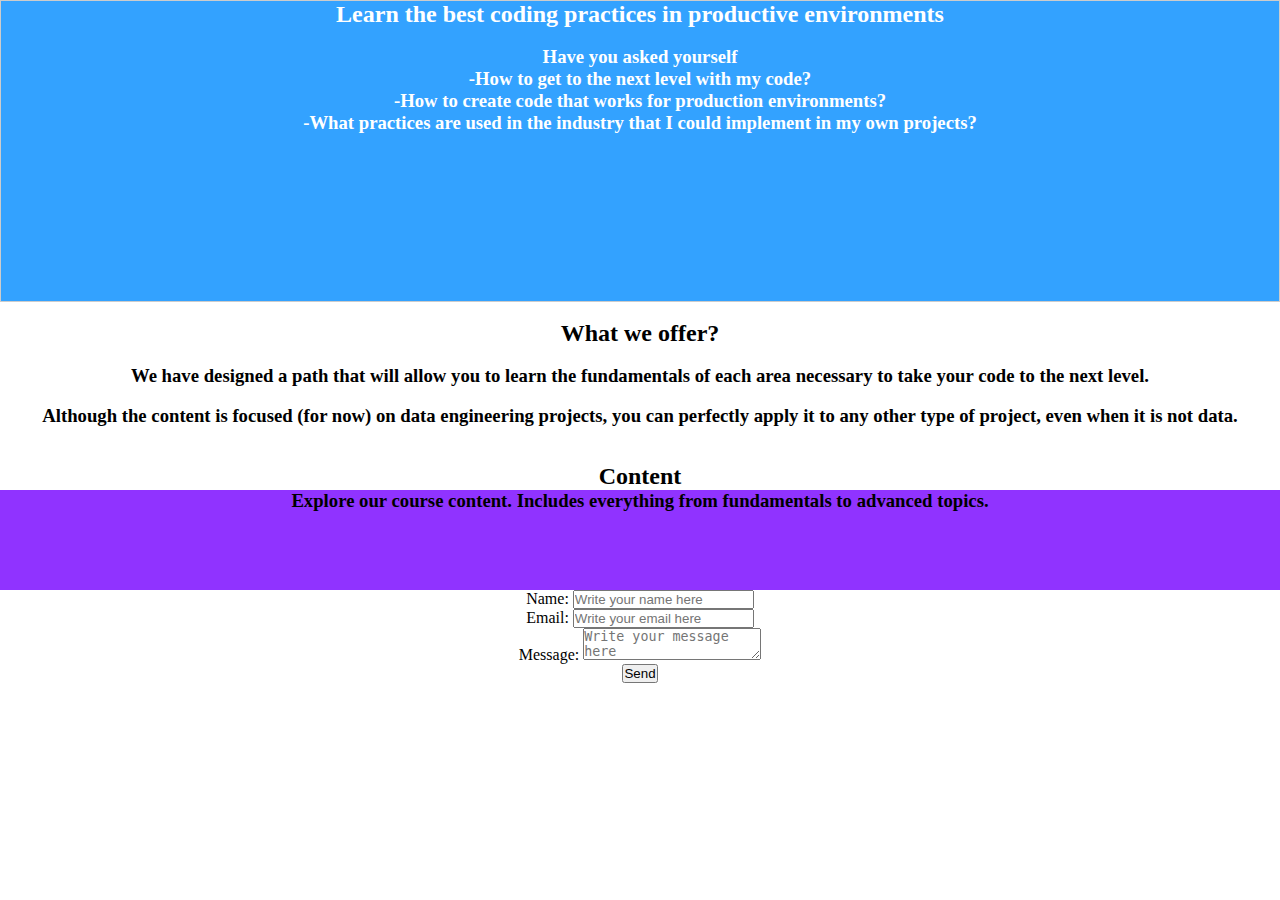
==== index.html @ 5c85cac3 "add file .css and update file .html" ====
<!DOCTYPE html>
<html lang="es">
<head>
    <meta charset="UTF-8">
    <title>IDE Website</title>
    <link rel="stylesheet" href="styles.css">
</head>
<body>
    <div class="fondo">
        <h2>Learn the best coding practices in productive environments</h2>
        <br />
        <h3>Have you asked yourself</h3>
        <h3>-How to get to the next level with my code?</h3>
        <h3>-How to create code that works for production environments?</h3>
        <h3>-What practices are used in the industry that I could implement in my own projects?</h3>
        
    </div>
    <br />
    <div class="text">
        <h2>What we offer?</h2>
        <br />
        <h3>We have designed a path that will allow you to learn the fundamentals of each area necessary to take your code to the next level.</h3>
        <br />
        <h3>Although the content is focused (for now) on data engineering projects, you can perfectly apply it to any other type of project, even when it is not data.</h3>
        <br /><br />
        <h2>Content</h2>
    </div>
    
    
    <div class="fondo2">
        <h3>Explore our course content. Includes everything from fundamentals to advanced topics.</h3>
    </div>
    <form action="" method="">
        <label for="Name"> Name:</label>
        <input type="text" id="Name" placeholder="Write your name here" name="Name">
        <br />
        <label for="email"> Email:</label>
        <input type="email" id="email" placeholder="Write your email here" name="Email">
        <br />
        <label for="message">Message:</label>
        <textarea name="message" id="message" placeholder="Write your message here"></textarea>
        <br />
        <input type="submit" value="Send">

    </form>
</body>
</html>
---- styles.css ----
* {
    padding: 0;
    margin: 0;
}
.fondo {
    background-repeat: repeat;
    height: 300px;
    background: #33A2FF;
    color: white;
}
.fondo {
    text-align: center;
    justify-content: center;
    align-items: center;
    height: 300px;
    border: 1px solid #ccc;
}
.text {
    text-align: center;
}
.fondo2 {
    background-repeat: repeat;
    height: 100px;
    background: #9033FF;
    text-align: center;
}
form {
    color: black;
    text-align: center;
}
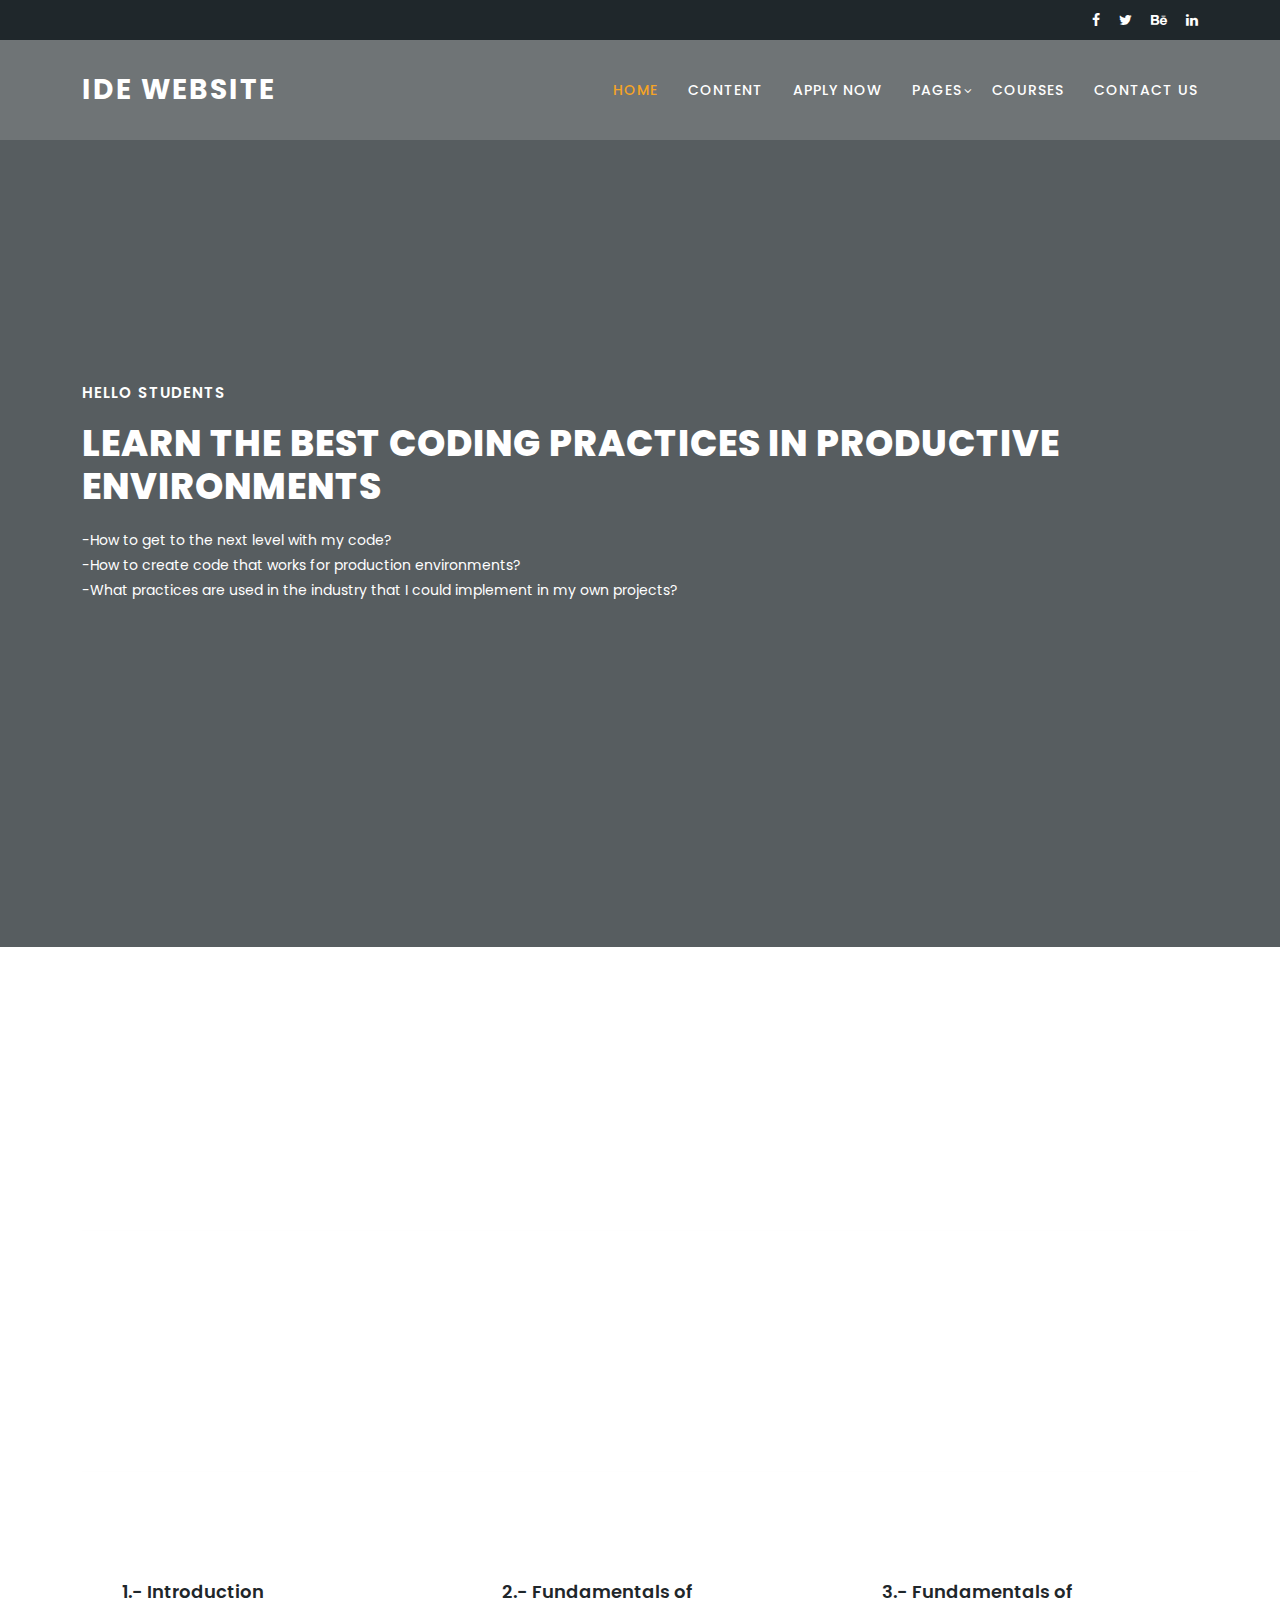
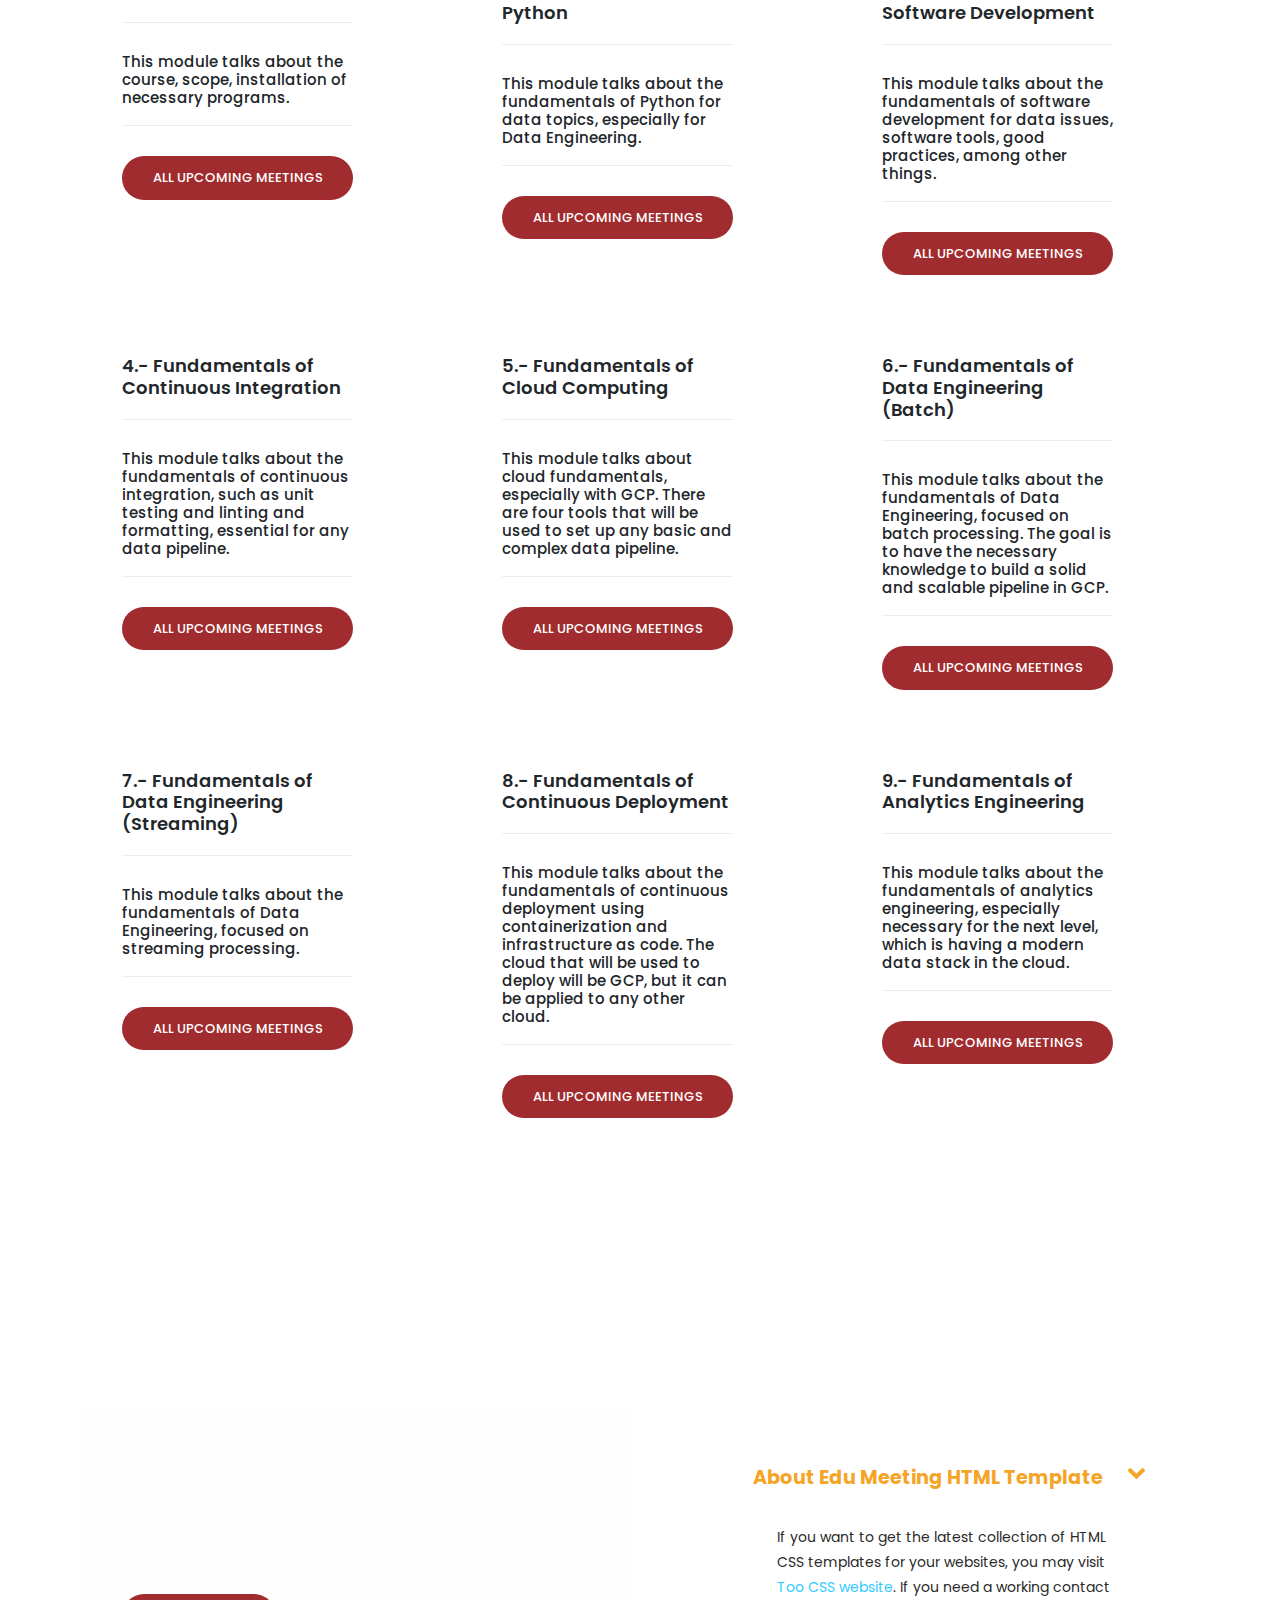
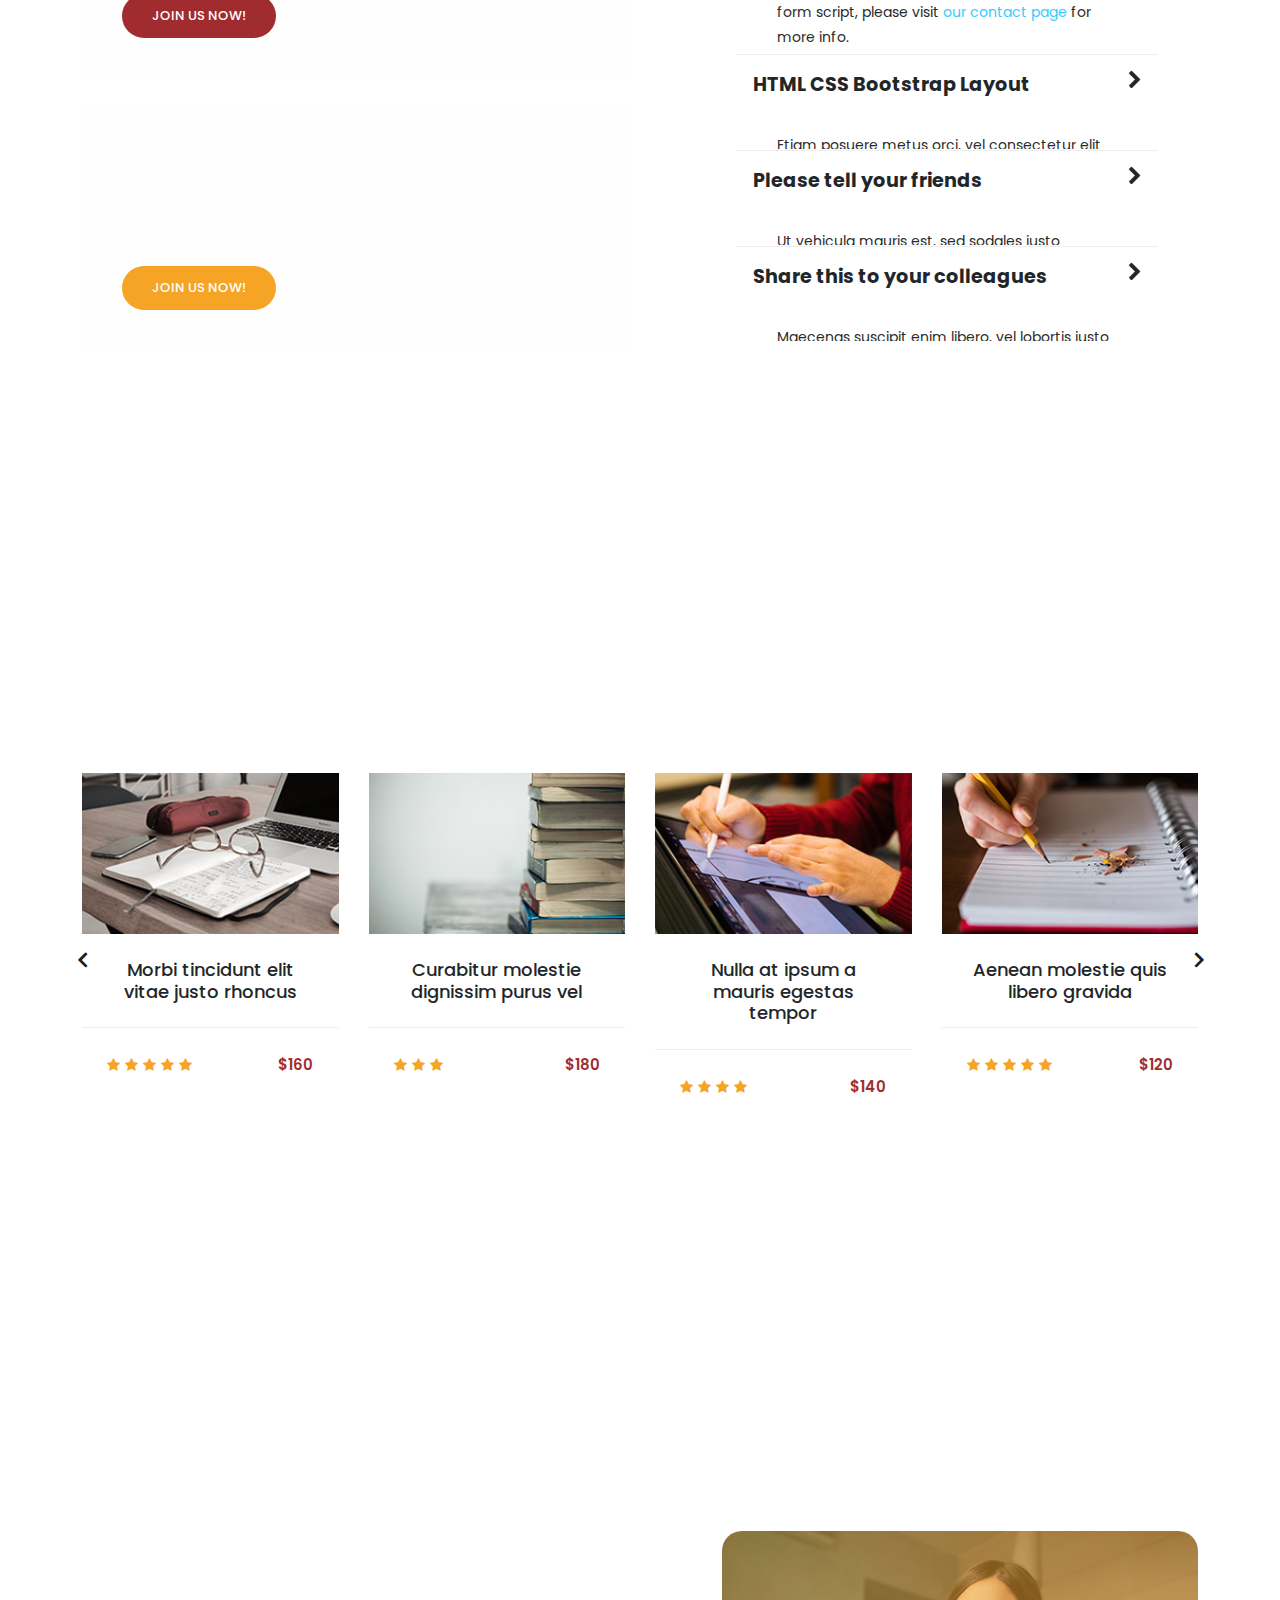
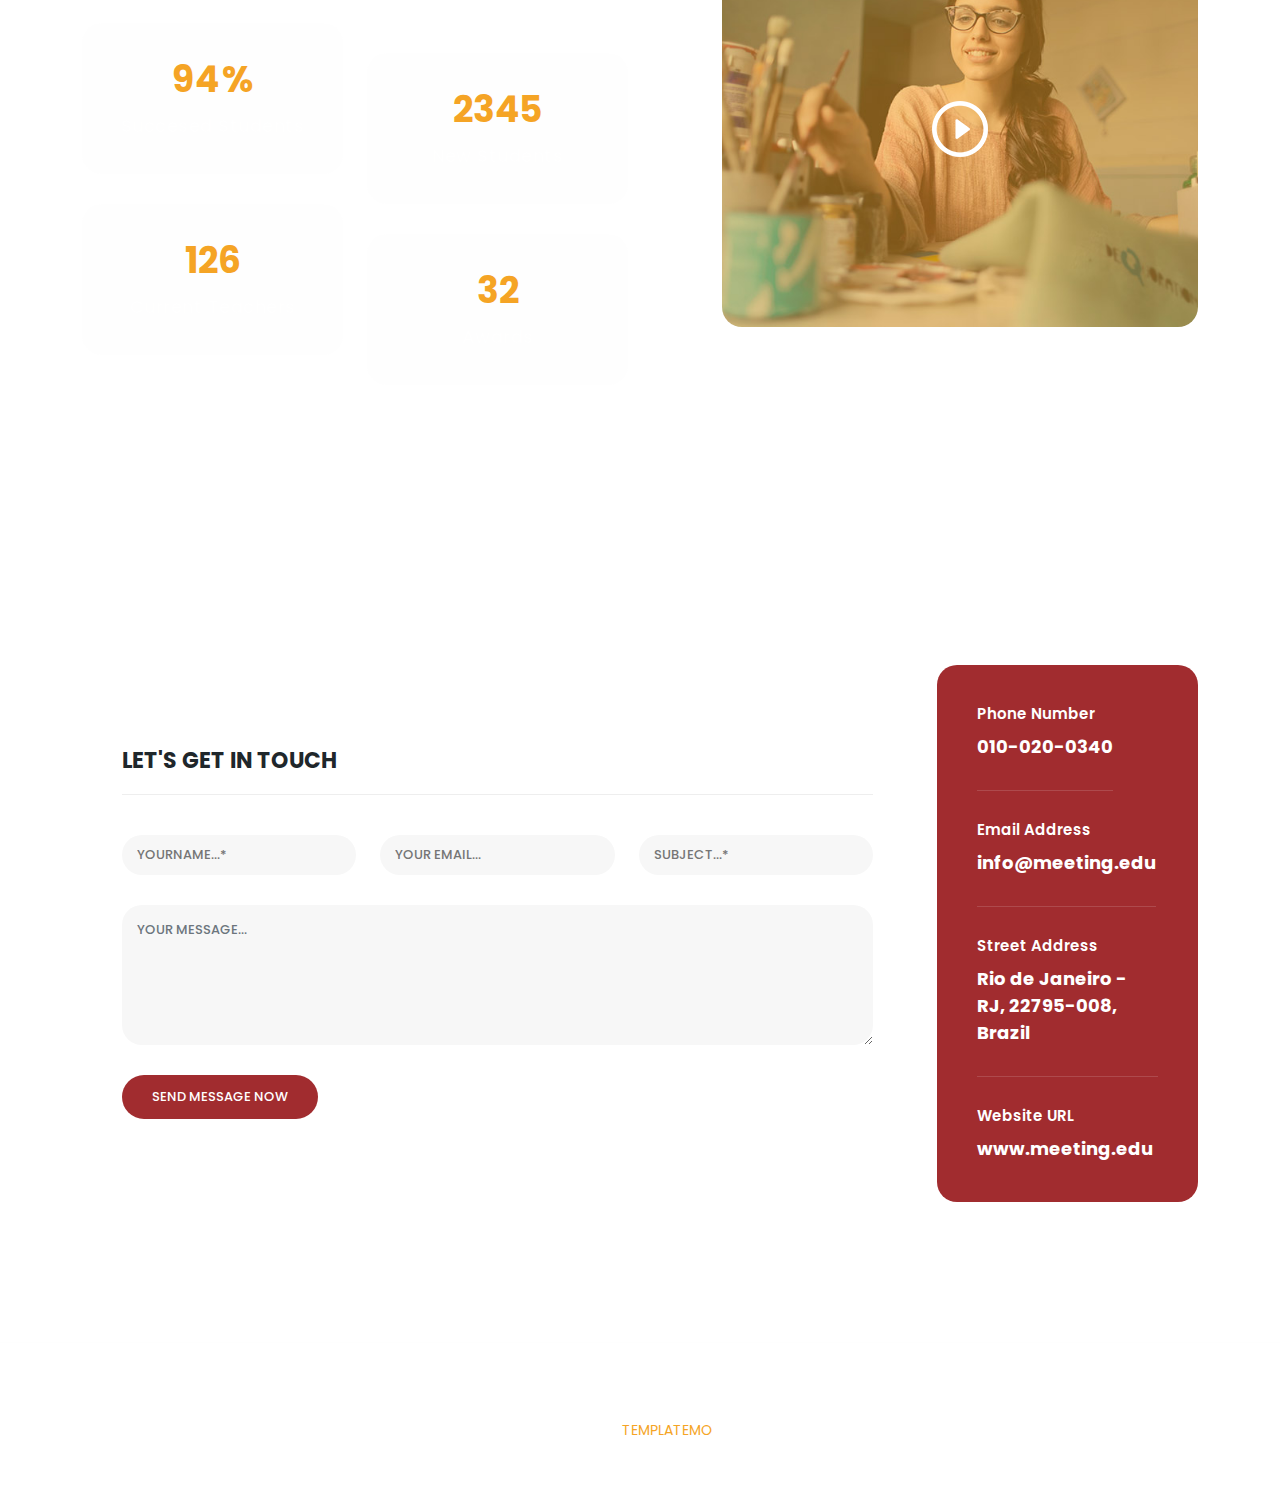
==== commit f7295415: "add changes website" ====
--- a/index.html
+++ b/index.html
@@ -1,47 +1,909 @@
 <!DOCTYPE html>
-<html lang="es">
-<head>
-    <meta charset="UTF-8">
+<html lang="en">
+
+  <head>
+
+    <meta charset="utf-8">
+    <meta name="viewport" content="width=device-width, initial-scale=1, shrink-to-fit=no">
+    <meta name="description" content="">
+    <meta name="author" content="TemplateMo">
+    <link href="https://fonts.googleapis.com/css?family=Poppins:100,200,300,400,500,600,700,800,900" rel="stylesheet">
+
     <title>IDE Website</title>
-    <link rel="stylesheet" href="styles.css">
-</head>
+
+    <!-- Bootstrap core CSS -->
+    <link href="vendor/bootstrap/css/bootstrap.min.css" rel="stylesheet">
+
+
+    <!-- Additional CSS Files -->
+    <link rel="stylesheet" href="assets/css/fontawesome.css">
+    <link rel="stylesheet" href="assets/css/templatemo-edu-meeting.css">
+    <link rel="stylesheet" href="assets/css/owl.css">
+    <link rel="stylesheet" href="assets/css/lightbox.css">
+<!--
+
+TemplateMo 569 Edu Meeting
+
+https://templatemo.com/tm-569-edu-meeting
+
+-->
+  </head>
+
 <body>
-    <div class="fondo">
-        <h2>Learn the best coding practices in productive environments</h2>
-        <br />
-        <h3>Have you asked yourself</h3>
-        <h3>-How to get to the next level with my code?</h3>
-        <h3>-How to create code that works for production environments?</h3>
-        <h3>-What practices are used in the industry that I could implement in my own projects?</h3>
-        
+
+  <!-- Sub Header -->
+  <div class="sub-header">
+    <div class="container">
+      <div class="row">
+        <div class="col-lg-8 col-sm-8">
+          <div class="left-content">
+            <!--p>This is an educational <em>HTML CSS</em> template by TemplateMo website.</p-->
+          </div>
+        </div>
+        <div class="col-lg-4 col-sm-4">
+          <div class="right-icons">
+            <ul>
+              <li><a href="#"><i class="fa fa-facebook"></i></a></li>
+              <li><a href="#"><i class="fa fa-twitter"></i></a></li>
+              <li><a href="#"><i class="fa fa-behance"></i></a></li>
+              <li><a href="#"><i class="fa fa-linkedin"></i></a></li>
+            </ul>
+          </div>
+        </div>
+      </div>
     </div>
-    <br />
-    <div class="text">
-        <h2>What we offer?</h2>
-        <br />
-        <h3>We have designed a path that will allow you to learn the fundamentals of each area necessary to take your code to the next level.</h3>
-        <br />
-        <h3>Although the content is focused (for now) on data engineering projects, you can perfectly apply it to any other type of project, even when it is not data.</h3>
+  </div>
+
+  <!-- ***** Header Area Start ***** -->
+  <header class="header-area header-sticky">
+      <div class="container">
+          <div class="row">
+              <div class="col-12">
+                  <nav class="main-nav">
+                      <!-- ***** Logo Start ***** -->
+                      <a href="index.html" class="logo">
+                          IDE Website
+                      </a>
+                      <!-- ***** Logo End ***** -->
+                      <!-- ***** Menu Start ***** -->
+                      <ul class="nav">
+                          <li class="scroll-to-section"><a href="#top" class="active">Home</a></li>
+                          <li><a href="meetings.html">Content</a></li>
+                          <li class="scroll-to-section"><a href="#apply">Apply Now</a></li>
+                          <li class="has-sub">
+                              <a href="javascript:void(0)">Pages</a>
+                              <ul class="sub-menu">
+                                  <li><a href="meetings.html">Upcoming Meetings</a></li>
+                                  <li><a href="meeting-details.html">Meeting Details</a></li>
+                              </ul>
+                          </li>
+                          <li class="scroll-to-section"><a href="#courses">Courses</a></li> 
+                          <li class="scroll-to-section"><a href="#contact">Contact Us</a></li> 
+                      </ul>        
+                      <a class='menu-trigger'>
+                          <span>Menu</span>
+                      </a>
+                      <!-- ***** Menu End ***** -->
+                  </nav>
+              </div>
+          </div>
+      </div>
+  </header>
+  <!-- ***** Header Area End ***** -->
+
+  <!-- ***** Main Banner Area Start ***** -->
+  <section class="section main-banner" id="top" data-section="section1">
+      <video autoplay muted loop id="bg-video">
+          <source src="assets/images/course-video.mp4" type="video/mp4" />
+      </video>
+
+      <div class="video-overlay header-text">
+          <div class="container">
+            <div class="row">
+              <div class="col-lg-12">
+                <div class="caption">
+              <h6>Hello Students</h6>
+              <h2>Learn the best coding practices in productive environments</h2>
+              <p>-How to get to the next level with my code? <br />
+                -How to create code that works for production environments?<br />
+                -What practices are used in the industry that I could implement in my own projects?
+          </div>
+              </div>
+            </div>
+          </div>
+      </div>
+  </section>
+  <!-- ***** Main Banner Area End ***** -->
+
+  <!--section class="services">
+    <div class="container">
+      <div class="row">
+        <div class="col-lg-12">
+          <div class="owl-service-item owl-carousel">
+          
+            <div class="item">
+              <div class="icon">
+                <img src="assets/images/service-icon-01.png" alt="">
+              </div>
+              <div class="down-content">
+                <h4>1 - Introduction</h4>
+                <p>This module talks about the course, scope, installation of necessary programs.</p>
+              </div>
+            </div>
+            
+            <div class="item">
+              <div class="icon">
+                <img src="assets/images/service-icon-02.png" alt="">
+              </div>
+              <div class="down-content">
+                <h4>Best Teachers</h4>
+                <p>Suspendisse tempor mauris a sem elementum bibendum. Praesent facilisis massa non vestibulum.</p>
+              </div>
+            </div>
+            
+            <div class="item">
+              <div class="icon">
+                <img src="assets/images/service-icon-03.png" alt="">
+              </div>
+              <div class="down-content">
+                <h4>Best Students</h4>
+                <p>Suspendisse tempor mauris a sem elementum bibendum. Praesent facilisis massa non vestibulum.</p>
+              </div>
+            </div>
+            
+            <div class="item">
+              <div class="icon">
+                <img src="assets/images/service-icon-02.png" alt="">
+              </div>
+              <div class="down-content">
+                <h4>Online Meeting</h4>
+                <p>Suspendisse tempor mauris a sem elementum bibendum. Praesent facilisis massa non vestibulum.</p>
+              </div>
+            </div>
+            
+            <div class="item">
+              <div class="icon">
+                <img src="assets/images/service-icon-03.png" alt="">
+              </div>
+              <div class="down-content">
+                <h4>Best Networking</h4>
+                <p>Suspendisse tempor mauris a sem elementum bibendum. Praesent facilisis massa non vestibulum.</p>
+              </div>
+            </div>
+            
+          </div>
+        </div>
+      </div>
+    </div>
+  </section-->
+
+  <section class="upcoming-meetings" id="meetings">
+    <div class="container">
+      <div class="row">
+        <div class="col-lg-12">
+          <div class="section-heading">
+            <h2>What we offer?</h2><br />
+            <h3>We have designed a path that will allow you to learn the fundamentals of each area necessary to take your code to the next level.</h3><br />
+            <h3>Although the content is focused (for now) on data engineering projects, you can perfectly apply it to any other type of project, even when it is not data.</h3>
+          </div>
+          <br />
+          <div class="section-heading02">
+            <h2>Content</h2>
+            <h3>Explore our course content. Includes everything from fundamentals to advanced topics.</h3>
+          </div>
+        </div>
         <br /><br />
-        <h2>Content</h2>
+        <div class="col-lg-4">
+          <div class="categories">
+            <h4>1.- Introduction</h4>
+            <h3>This module talks about the course, scope, installation of necessary programs.</h3>
+            
+            <!--ul>
+              <li><a href="#">Sed tempus enim leo</a></li>
+              <li><a href="#">Aenean molestie quis</a></li>
+              <li><a href="#">Cras et metus vestibulum</a></li>
+              <li><a href="#">Nam et condimentum</a></li>
+              <li><a href="#">Phasellus nec sapien</a></li>
+            </ul-->
+            <div class="main-button-red">
+              <a href="meetings.html">All Upcoming Meetings</a>
+            </div>
+          </div>
+        </div>
+        <div class="col-lg-4">
+            <div class="categories">
+                <h4>2.- Fundamentals of Python</h4>
+                <h3>This module talks about the fundamentals of Python for data topics, especially for Data Engineering.</h3>
+                <div class="main-button-red">
+                    <a href="meetings.html">All Upcoming Meetings</a>
+                </div> 
+            </div> 
+        </div>
+        <div class="col-lg-4">
+            <div class="categories">
+                <h4>3.- Fundamentals of Software Development</h4>
+                <h3>This module talks about the fundamentals of software development for data issues, software tools, good practices, among other things.</h3>
+                <div class="main-button-red">
+                    <a href="meetings.html">All Upcoming Meetings</a>
+                </div> 
+            </div> 
+        </div>
+        <div class="col-lg-4">
+            <div class="categories">
+                <h4>4.- Fundamentals of Continuous Integration</h4>
+                <h3>This module talks about the fundamentals of continuous integration, such as unit testing and linting and formatting, essential for any data pipeline.</h3>
+                <div class="main-button-red">
+                    <a href="meetings.html">All Upcoming Meetings</a>
+                </div> 
+            </div> 
+        </div>
+        <div class="col-lg-4">
+            <div class="categories">
+                <h4>5.- Fundamentals of Cloud Computing</h4>
+                <h3>This module talks about cloud fundamentals, especially with GCP. There are four tools that will be used to set up any basic and complex data pipeline.</h3>
+                <div class="main-button-red">
+                    <a href="meetings.html">All Upcoming Meetings</a>
+                </div> 
+            </div> 
+        </div>
+        <div class="col-lg-4">
+            <div class="categories">
+                <h4>6.- Fundamentals of Data Engineering (Batch)</h4>
+                <h3>This module talks about the fundamentals of Data Engineering, focused on batch processing. The goal is to have the necessary knowledge to build a solid and scalable pipeline in GCP.</h3>
+                <div class="main-button-red">
+                    <a href="meetings.html">All Upcoming Meetings</a>
+                </div> 
+            </div> 
+        </div>
+        <div class="col-lg-4">
+            <div class="categories">
+                <h4>7.- Fundamentals of Data Engineering (Streaming)</h4>
+                <h3>This module talks about the fundamentals of Data Engineering, focused on streaming processing.</h3>
+                <div class="main-button-red">
+                    <a href="meetings.html">All Upcoming Meetings</a>
+                </div> 
+            </div> 
+        </div>
+        <div class="col-lg-4">
+            <div class="categories">
+                <h4>8.- Fundamentals of Continuous Deployment</h4>
+                <h3>This module talks about the fundamentals of continuous deployment using containerization and infrastructure as code. The cloud that will be used to deploy will be GCP, but it can be applied to any other cloud.</h3>
+                <div class="main-button-red">
+                    <a href="meetings.html">All Upcoming Meetings</a>
+                </div> 
+            </div> 
+        </div>
+        <div class="col-lg-4">
+            <div class="categories">
+                <h4>9.- Fundamentals of Analytics Engineering</h4>
+                <h3>This module talks about the fundamentals of analytics engineering, especially necessary for the next level, which is having a modern data stack in the cloud.</h3>
+                <div class="main-button-red">
+                    <a href="meetings.html">All Upcoming Meetings</a>
+                </div> 
+            </div> 
+        </div>
+        <!--div class="col-lg-8">
+          <div class="row">
+            <div class="col-lg-6">
+              <div class="meeting-item">
+                <div class="thumb">
+                  <div class="price">
+                    <span>$22.00</span>
+                  </div>
+                  <a href="meeting-details.html"><img src="assets/images/meeting-01.jpg" alt="New Lecturer Meeting"></a>
+                </div>
+                <div class="down-content">
+                  <div class="date">
+                    <h6>Nov <span>10</span></h6>
+                  </div>
+                  <a href="meeting-details.html"><h4>New Lecturers Meeting</h4></a>
+                  <p>Morbi in libero blandit lectus<br>cursus ullamcorper.</p>
+                </div>
+              </div>
+            </div>
+            <div class="col-lg-6">
+              <div class="meeting-item">
+                <div class="thumb">
+                  <div class="price">
+                    <span>$36.00</span>
+                  </div>
+                  <a href="meeting-details.html"><img src="assets/images/meeting-02.jpg" alt="Online Teaching"></a>
+                </div>
+                <div class="down-content">
+                  <div class="date">
+                    <h6>Nov <span>24</span></h6>
+                  </div>
+                  <a href="meeting-details.html"><h4>Online Teaching Techniques</h4></a>
+                  <p>Morbi in libero blandit lectus<br>cursus ullamcorper.</p>
+                </div>
+              </div>
+            </div>
+            <div class="col-lg-6">
+              <div class="meeting-item">
+                <div class="thumb">
+                  <div class="price">
+                    <span>$14.00</span>
+                  </div>
+                  <a href="meeting-details.html"><img src="assets/images/meeting-03.jpg" alt="Higher Education"></a>
+                </div>
+                <div class="down-content">
+                  <div class="date">
+                    <h6>Nov <span>26</span></h6>
+                  </div>
+                  <a href="meeting-details.html"><h4>Higher Education Conference</h4></a>
+                  <p>Morbi in libero blandit lectus<br>cursus ullamcorper.</p>
+                </div>
+              </div>
+            </div>
+            <div class="col-lg-6">
+              <div class="meeting-item">
+                <div class="thumb">
+                  <div class="price">
+                    <span>$48.00</span>
+                  </div>
+                  <a href="meeting-details.html"><img src="assets/images/meeting-04.jpg" alt="Student Training"></a>
+                </div>
+                <div class="down-content">
+                  <div class="date">
+                    <h6>Nov <span>30</span></h6>
+                  </div>
+                  <a href="meeting-details.html"><h4>Student Training Meetup</h4></a>
+                  <p>Morbi in libero blandit lectus<br>cursus ullamcorper.</p>
+                </div>
+              </div>
+            </div>
+          </div>
+        </div-->
+      </div>
     </div>
-    
-    
-    <div class="fondo2">
-        <h3>Explore our course content. Includes everything from fundamentals to advanced topics.</h3>
+  </section>
+
+  <section class="apply-now" id="apply">
+    <div class="container">
+      <div class="row">
+        <div class="col-lg-6 align-self-center">
+          <div class="row">
+            <div class="col-lg-12">
+              <div class="item">
+                <h3>APPLY FOR BACHELOR DEGREE</h3>
+                <p>You are allowed to use this edu meeting CSS template for your school or university or business. You can feel free to modify or edit this layout.</p>
+                <div class="main-button-red">
+                  <div class="scroll-to-section"><a href="#contact">Join Us Now!</a></div>
+              </div>
+              </div>
+            </div>
+            <div class="col-lg-12">
+              <div class="item">
+                <h3>APPLY FOR BACHELOR DEGREE</h3>
+                <p>You are not allowed to redistribute the template ZIP file on any other template website. Please contact us for more information.</p>
+                <div class="main-button-yellow">
+                  <div class="scroll-to-section"><a href="#contact">Join Us Now!</a></div>
+              </div>
+              </div>
+            </div>
+          </div>
+        </div>
+        <div class="col-lg-6">
+          <div class="accordions is-first-expanded">
+            <article class="accordion">
+                <div class="accordion-head">
+                    <span>About Edu Meeting HTML Template</span>
+                    <span class="icon">
+                        <i class="icon fa fa-chevron-right"></i>
+                    </span>
+                </div>
+                <div class="accordion-body">
+                    <div class="content">
+                        <p>If you want to get the latest collection of HTML CSS templates for your websites, you may visit <a rel="nofollow" href="https://www.toocss.com/" target="_blank">Too CSS website</a>. If you need a working contact form script, please visit <a href="https://templatemo.com/contact" target="_parent">our contact page</a> for more info.</p>
+                    </div>
+                </div>
+            </article>
+            <article class="accordion">
+                <div class="accordion-head">
+                    <span>HTML CSS Bootstrap Layout</span>
+                    <span class="icon">
+                        <i class="icon fa fa-chevron-right"></i>
+                    </span>
+                </div>
+                <div class="accordion-body">
+                    <div class="content">
+                        <p>Etiam posuere metus orci, vel consectetur elit imperdiet eu. Cras ipsum magna, maximus at semper sit amet, eleifend eget neque. Nunc facilisis quam purus, sed vulputate augue interdum vitae. Aliquam a elit massa.<br><br>
+                        Nulla malesuada elit lacus, ac ultricies massa varius sed. Etiam eu metus eget nibh consequat aliquet. Proin fringilla, quam at euismod porttitor, odio odio tempus ligula, ut feugiat ex erat nec mauris. Donec viverra velit eget lectus sollicitudin tincidunt.</p>
+                    </div>
+                </div>
+            </article>
+            <article class="accordion">
+                <div class="accordion-head">
+                    <span>Please tell your friends</span>
+                    <span class="icon">
+                        <i class="icon fa fa-chevron-right"></i>
+                    </span>
+                </div>
+                <div class="accordion-body">
+                    <div class="content">
+                        <p>Ut vehicula mauris est, sed sodales justo rhoncus eu. Morbi porttitor quam velit, at ullamcorper justo suscipit sit amet. Quisque at suscipit mi, non efficitur velit.<br><br>
+                        Cras et tortor semper, placerat eros sit amet, porta est. Mauris porttitor sapien et quam volutpat luctus. Nullam sodales ipsum ac neque ultricies varius.</p>
+                    </div>
+                </div>
+            </article>
+            <article class="accordion last-accordion">
+                <div class="accordion-head">
+                    <span>Share this to your colleagues</span>
+                    <span class="icon">
+                        <i class="icon fa fa-chevron-right"></i>
+                    </span>
+                </div>
+                <div class="accordion-body">
+                    <div class="content">
+                        <p>Maecenas suscipit enim libero, vel lobortis justo condimentum id. Interdum et malesuada fames ac ante ipsum primis in faucibus.<br><br>
+                        Sed eleifend metus sit amet magna tristique, posuere laoreet arcu semper. Nulla pellentesque ut tortor sit amet maximus. In eu libero ullamcorper, semper nisi quis, convallis nisi.</p>
+                    </div>
+                </div>
+            </article>
+        </div>
+        </div>
+      </div>
     </div>
-    <form action="" method="">
-        <label for="Name"> Name:</label>
-        <input type="text" id="Name" placeholder="Write your name here" name="Name">
-        <br />
-        <label for="email"> Email:</label>
-        <input type="email" id="email" placeholder="Write your email here" name="Email">
-        <br />
-        <label for="message">Message:</label>
-        <textarea name="message" id="message" placeholder="Write your message here"></textarea>
-        <br />
-        <input type="submit" value="Send">
-
-    </form>
+  </section>
+
+  <section class="our-courses" id="courses">
+    <div class="container">
+      <div class="row">
+        <div class="col-lg-12">
+          <div class="section-heading">
+            <h2>Our Popular Courses</h2>
+          </div>
+        </div>
+        <div class="col-lg-12">
+          <div class="owl-courses-item owl-carousel">
+            <div class="item">
+              <img src="assets/images/course-01.jpg" alt="Course One">
+              <div class="down-content">
+                <h4>Morbi tincidunt elit vitae justo rhoncus</h4>
+                <div class="info">
+                  <div class="row">
+                    <div class="col-8">
+                      <ul>
+                        <li><i class="fa fa-star"></i></li>
+                        <li><i class="fa fa-star"></i></li>
+                        <li><i class="fa fa-star"></i></li>
+                        <li><i class="fa fa-star"></i></li>
+                        <li><i class="fa fa-star"></i></li>
+                      </ul>
+                    </div>
+                    <div class="col-4">
+                       <span>$160</span>
+                    </div>
+                  </div>
+                </div>
+              </div>
+            </div>
+            <div class="item">
+              <img src="assets/images/course-02.jpg" alt="Course Two">
+              <div class="down-content">
+                <h4>Curabitur molestie dignissim purus vel</h4>
+                <div class="info">
+                  <div class="row">
+                    <div class="col-8">
+                      <ul>
+                        <li><i class="fa fa-star"></i></li>
+                        <li><i class="fa fa-star"></i></li>
+                        <li><i class="fa fa-star"></i></li>
+                      </ul>
+                    </div>
+                    <div class="col-4">
+                       <span>$180</span>
+                    </div>
+                  </div>
+                </div>
+              </div>
+            </div>
+            <div class="item">
+              <img src="assets/images/course-03.jpg" alt="">
+              <div class="down-content">
+                <h4>Nulla at ipsum a mauris egestas tempor</h4>
+                <div class="info">
+                  <div class="row">
+                    <div class="col-8">
+                      <ul>
+                        <li><i class="fa fa-star"></i></li>
+                        <li><i class="fa fa-star"></i></li>
+                        <li><i class="fa fa-star"></i></li>
+                        <li><i class="fa fa-star"></i></li>
+                      </ul>
+                    </div>
+                    <div class="col-4">
+                       <span>$140</span>
+                    </div>
+                  </div>
+                </div>
+              </div>
+            </div>
+            <div class="item">
+              <img src="assets/images/course-04.jpg" alt="">
+              <div class="down-content">
+                <h4>Aenean molestie quis libero gravida</h4>
+                <div class="info">
+                  <div class="row">
+                    <div class="col-8">
+                      <ul>
+                        <li><i class="fa fa-star"></i></li>
+                        <li><i class="fa fa-star"></i></li>
+                        <li><i class="fa fa-star"></i></li>
+                        <li><i class="fa fa-star"></i></li>
+                        <li><i class="fa fa-star"></i></li>
+                      </ul>
+                    </div>
+                    <div class="col-4">
+                       <span>$120</span>
+                    </div>
+                  </div>
+                </div>
+              </div>
+            </div>
+            <div class="item">
+              <img src="assets/images/course-01.jpg" alt="">
+              <div class="down-content">
+                <h4>Lorem ipsum dolor sit amet adipiscing elit</h4>
+                <div class="info">
+                  <div class="row">
+                    <div class="col-8">
+                      <ul>
+                        <li><i class="fa fa-star"></i></li>
+                        <li><i class="fa fa-star"></i></li>
+                        <li><i class="fa fa-star"></i></li>
+                        <li><i class="fa fa-star"></i></li>
+                        <li><i class="fa fa-star"></i></li>
+                      </ul>
+                    </div>
+                    <div class="col-4">
+                       <span>$250</span>
+                    </div>
+                  </div>
+                </div>
+              </div>
+            </div>
+            <div class="item">
+              <img src="assets/images/course-02.jpg" alt="">
+              <div class="down-content">
+                <h4>TemplateMo is the best website for Free CSS</h4>
+                <div class="info">
+                  <div class="row">
+                    <div class="col-8">
+                      <ul>
+                        <li><i class="fa fa-star"></i></li>
+                        <li><i class="fa fa-star"></i></li>
+                        <li><i class="fa fa-star"></i></li>
+                        <li><i class="fa fa-star"></i></li>
+                        <li><i class="fa fa-star"></i></li>
+                      </ul>
+                    </div>
+                    <div class="col-4">
+                       <span>$270</span>
+                    </div>
+                  </div>
+                </div>
+              </div>
+            </div>
+            <div class="item">
+              <img src="assets/images/course-03.jpg" alt="">
+              <div class="down-content">
+                <h4>Web Design Templates at your finger tips</h4>
+                <div class="info">
+                  <div class="row">
+                    <div class="col-8">
+                      <ul>
+                        <li><i class="fa fa-star"></i></li>
+                        <li><i class="fa fa-star"></i></li>
+                        <li><i class="fa fa-star"></i></li>
+                        <li><i class="fa fa-star"></i></li>
+                        <li><i class="fa fa-star"></i></li>
+                      </ul>
+                    </div>
+                    <div class="col-4">
+                       <span>$340</span>
+                    </div>
+                  </div>
+                </div>
+              </div>
+            </div>
+            <div class="item">
+              <img src="assets/images/course-04.jpg" alt="">
+              <div class="down-content">
+                <h4>Please visit our website again</h4>
+                <div class="info">
+                  <div class="row">
+                    <div class="col-8">
+                      <ul>
+                        <li><i class="fa fa-star"></i></li>
+                        <li><i class="fa fa-star"></i></li>
+                        <li><i class="fa fa-star"></i></li>
+                        <li><i class="fa fa-star"></i></li>
+                        <li><i class="fa fa-star"></i></li>
+                      </ul>
+                    </div>
+                    <div class="col-4">
+                       <span>$360</span>
+                    </div>
+                  </div>
+                </div>
+              </div>
+            </div>
+            <div class="item">
+              <img src="assets/images/course-01.jpg" alt="">
+              <div class="down-content">
+                <h4>Responsive HTML Templates for you</h4>
+                <div class="info">
+                  <div class="row">
+                    <div class="col-8">
+                      <ul>
+                        <li><i class="fa fa-star"></i></li>
+                        <li><i class="fa fa-star"></i></li>
+                        <li><i class="fa fa-star"></i></li>
+                        <li><i class="fa fa-star"></i></li>
+                        <li><i class="fa fa-star"></i></li>
+                      </ul>
+                    </div>
+                    <div class="col-4">
+                       <span>$400</span>
+                    </div>
+                  </div>
+                </div>
+              </div>
+            </div>
+            <div class="item">
+              <img src="assets/images/course-02.jpg" alt="">
+              <div class="down-content">
+                <h4>Download Free CSS Layouts for your business</h4>
+                <div class="info">
+                  <div class="row">
+                    <div class="col-8">
+                      <ul>
+                        <li><i class="fa fa-star"></i></li>
+                        <li><i class="fa fa-star"></i></li>
+                        <li><i class="fa fa-star"></i></li>
+                        <li><i class="fa fa-star"></i></li>
+                        <li><i class="fa fa-star"></i></li>
+                      </ul>
+                    </div>
+                    <div class="col-4">
+                       <span>$430</span>
+                    </div>
+                  </div>
+                </div>
+              </div>
+            </div>
+            <div class="item">
+              <img src="assets/images/course-03.jpg" alt="">
+              <div class="down-content">
+                <h4>Morbi in libero blandit lectus cursus</h4>
+                <div class="info">
+                  <div class="row">
+                    <div class="col-8">
+                      <ul>
+                        <li><i class="fa fa-star"></i></li>
+                        <li><i class="fa fa-star"></i></li>
+                        <li><i class="fa fa-star"></i></li>
+                        <li><i class="fa fa-star"></i></li>
+                        <li><i class="fa fa-star"></i></li>
+                      </ul>
+                    </div>
+                    <div class="col-4">
+                       <span>$480</span>
+                    </div>
+                  </div>
+                </div>
+              </div>
+            </div>
+            <div class="item">
+              <img src="assets/images/course-04.jpg" alt="">
+              <div class="down-content">
+                <h4>Curabitur molestie dignissim purus</h4>
+                <div class="info">
+                  <div class="row">
+                    <div class="col-8">
+                      <ul>
+                        <li><i class="fa fa-star"></i></li>
+                        <li><i class="fa fa-star"></i></li>
+                        <li><i class="fa fa-star"></i></li>
+                        <li><i class="fa fa-star"></i></li>
+                        <li><i class="fa fa-star"></i></li>
+                      </ul>
+                    </div>
+                    <div class="col-4">
+                       <span>$560</span>
+                    </div>
+                  </div>
+                </div>
+              </div>
+            </div>
+          </div>
+        </div>
+      </div>
+    </div>
+  </section>
+
+  <section class="our-facts">
+    <div class="container">
+      <div class="row">
+        <div class="col-lg-6">
+          <div class="row">
+            <div class="col-lg-12">
+              <h2>A Few Facts About Our University</h2>
+            </div>
+            <div class="col-lg-6">
+              <div class="row">
+                <div class="col-12">
+                  <div class="count-area-content percentage">
+                    <div class="count-digit">94</div>
+                    <div class="count-title">Succesed Students</div>
+                  </div>
+                </div>
+                <div class="col-12">
+                  <div class="count-area-content">
+                    <div class="count-digit">126</div>
+                    <div class="count-title">Current Teachers</div>
+                  </div>
+                </div>
+              </div>
+            </div>
+            <div class="col-lg-6">
+              <div class="row">
+                <div class="col-12">
+                  <div class="count-area-content new-students">
+                    <div class="count-digit">2345</div>
+                    <div class="count-title">New Students</div>
+                  </div>
+                </div> 
+                <div class="col-12">
+                  <div class="count-area-content">
+                    <div class="count-digit">32</div>
+                    <div class="count-title">Awards</div>
+                  </div>
+                </div>
+              </div>
+            </div>
+          </div>
+        </div> 
+        <div class="col-lg-6 align-self-center">
+          <div class="video">
+            <a href="https://www.youtube.com/watch?v=HndV87XpkWg" target="_blank"><img src="assets/images/play-icon.png" alt=""></a>
+          </div>
+        </div>
+      </div>
+    </div>
+  </section>
+
+  <section class="contact-us" id="contact">
+    <div class="container">
+      <div class="row">
+        <div class="col-lg-9 align-self-center">
+          <div class="row">
+            <div class="col-lg-12">
+              <form id="contact" action="" method="post">
+                <div class="row">
+                  <div class="col-lg-12">
+                    <h2>Let's get in touch</h2>
+                  </div>
+                  <div class="col-lg-4">
+                    <fieldset>
+                      <input name="name" type="text" id="name" placeholder="YOURNAME...*" required="">
+                    </fieldset>
+                  </div>
+                  <div class="col-lg-4">
+                    <fieldset>
+                    <input name="email" type="text" id="email" pattern="[^ @]*@[^ @]*" placeholder="YOUR EMAIL..." required="">
+                  </fieldset>
+                  </div>
+                  <div class="col-lg-4">
+                    <fieldset>
+                      <input name="subject" type="text" id="subject" placeholder="SUBJECT...*" required="">
+                    </fieldset>
+                  </div>
+                  <div class="col-lg-12">
+                    <fieldset>
+                      <textarea name="message" type="text" class="form-control" id="message" placeholder="YOUR MESSAGE..." required=""></textarea>
+                    </fieldset>
+                  </div>
+                  <div class="col-lg-12">
+                    <fieldset>
+                      <button type="submit" id="form-submit" class="button">SEND MESSAGE NOW</button>
+                    </fieldset>
+                  </div>
+                </div>
+              </form>
+            </div>
+          </div>
+        </div>
+        <div class="col-lg-3">
+          <div class="right-info">
+            <ul>
+              <li>
+                <h6>Phone Number</h6>
+                <span>010-020-0340</span>
+              </li>
+              <li>
+                <h6>Email Address</h6>
+                <span>info@meeting.edu</span>
+              </li>
+              <li>
+                <h6>Street Address</h6>
+                <span>Rio de Janeiro - RJ, 22795-008, Brazil</span>
+              </li>
+              <li>
+                <h6>Website URL</h6>
+                <span>www.meeting.edu</span>
+              </li>
+            </ul>
+          </div>
+        </div>
+      </div>
+    </div>
+    <div class="footer">
+      <p>Copyright © 2022 Edu Meeting Co., Ltd. All Rights Reserved. 
+          <br>Design: <a href="https://templatemo.com" target="_parent" title="free css templates">TemplateMo</a></p>
+    </div>
+  </section>
+
+  <!-- Scripts -->
+  <!-- Bootstrap core JavaScript -->
+    <script src="vendor/jquery/jquery.min.js"></script>
+    <script src="vendor/bootstrap/js/bootstrap.bundle.min.js"></script>
+
+    <script src="assets/js/isotope.min.js"></script>
+    <script src="assets/js/owl-carousel.js"></script>
+    <script src="assets/js/lightbox.js"></script>
+    <script src="assets/js/tabs.js"></script>
+    <script src="assets/js/video.js"></script>
+    <script src="assets/js/slick-slider.js"></script>
+    <script src="assets/js/custom.js"></script>
+    <script>
+        //according to loftblog tut
+        $('.nav li:first').addClass('active');
+
+        var showSection = function showSection(section, isAnimate) {
+          var
+          direction = section.replace(/#/, ''),
+          reqSection = $('.section').filter('[data-section="' + direction + '"]'),
+          reqSectionPos = reqSection.offset().top - 0;
+
+          if (isAnimate) {
+            $('body, html').animate({
+              scrollTop: reqSectionPos },
+            800);
+          } else {
+            $('body, html').scrollTop(reqSectionPos);
+          }
+
+        };
+
+        var checkSection = function checkSection() {
+          $('.section').each(function () {
+            var
+            $this = $(this),
+            topEdge = $this.offset().top - 80,
+            bottomEdge = topEdge + $this.height(),
+            wScroll = $(window).scrollTop();
+            if (topEdge < wScroll && bottomEdge > wScroll) {
+              var
+              currentId = $this.data('section'),
+              reqLink = $('a').filter('[href*=\\#' + currentId + ']');
+              reqLink.closest('li').addClass('active').
+              siblings().removeClass('active');
+            }
+          });
+        };
+
+        $('.main-menu, .responsive-menu, .scroll-to-section').on('click', 'a', function (e) {
+          e.preventDefault();
+          showSection($(this).attr('href'), true);
+        });
+
+        $(window).scroll(function () {
+          checkSection();
+        });
+    </script>
 </body>
-</html>
+
+</body>
+</html>--- a/assets/css/templatemo-edu-meeting.css
+++ b/assets/css/templatemo-edu-meeting.css
@@ -0,0 +1,1856 @@
+/*
+
+TemplateMo 569 Edu Meeting
+
+https://templatemo.com/tm-569-edu-meeting
+
+*/
+
+/* ---------------------------------------------
+Table of contents
+------------------------------------------------
+01. font & reset css
+02. reset
+03. global styles
+04. header
+05. banner
+06. features
+07. testimonials
+08. contact
+09. footer
+10. preloader
+11. search
+12. portfolio
+
+--------------------------------------------- */
+/* 
+---------------------------------------------
+font & reset css
+--------------------------------------------- 
+*/
+@import url("https://fonts.googleapis.com/css?family=Poppins:100,200,300,400,500,600,700,800,900");
+/* 
+---------------------------------------------
+reset
+--------------------------------------------- 
+*/
+html, body, div, span, applet, object, iframe, h1, h2, h3, h4, h5, h6, p, blockquote, div
+pre, a, abbr, acronym, address, big, cite, code, del, dfn, em, font, img, ins, kbd, q,
+s, samp, small, strike, strong, sub, sup, tt, var, b, u, i, center, dl, dt, dd, ol, ul, li,
+figure, header, nav, section, article, aside, footer, figcaption {
+  margin: 0;
+  padding: 0;
+  border: 0;
+  outline: 0;
+}
+
+.clearfix:after {
+  content: ".";
+  display: block;
+  clear: both;
+  visibility: hidden;
+  line-height: 0;
+  height: 0;
+}
+
+.clearfix {
+  display: inline-block;
+}
+
+html[xmlns] .clearfix {
+  display: block;
+}
+
+* html .clearfix {
+  height: 1%;
+}
+
+ul, li {
+  padding: 0;
+  margin: 0;
+  list-style: none;
+}
+
+header, nav, section, article, aside, footer, hgroup {
+  display: block;
+}
+
+* {
+  box-sizing: border-box;
+}
+
+html, body {
+  font-family: 'Poppins', sans-serif;
+  font-weight: 400;
+  background-color: #fff;
+  font-size: 16px;
+  -ms-text-size-adjust: 100%;
+  -webkit-font-smoothing: antialiased;
+  -moz-osx-font-smoothing: grayscale;
+}
+
+a {
+  text-decoration: none !important;
+  color: #3CF;
+}
+
+a:hover {
+	color: #FC3;
+}
+
+h1, h2, h3, h4, h5, h6 {
+  margin-top: 0px;
+  margin-bottom: 0px;
+}
+
+ul {
+  margin-bottom: 0px;
+}
+
+p {
+  font-size: 14px;
+  line-height: 25px;
+  color: #2a2a2a;
+}
+
+img {
+  width: 100%;
+  overflow: hidden;
+}
+
+/* 
+---------------------------------------------
+global styles
+--------------------------------------------- 
+*/
+html,
+body {
+  background: #fff;
+  font-family: 'Poppins', sans-serif;
+}
+
+::selection {
+  background: #f5a425;
+  color: #fff;
+}
+
+::-moz-selection {
+  background: #f5a425;
+  color: #fff;
+}
+
+@media (max-width: 991px) {
+  html, body {
+    overflow-x: hidden;
+  }
+  .mobile-top-fix {
+    margin-top: 30px;
+    margin-bottom: 0px;
+  }
+  .mobile-bottom-fix {
+    margin-bottom: 30px;
+  }
+  .mobile-bottom-fix-big {
+    margin-bottom: 60px;
+  }
+}
+
+.main-button-red a {
+  font-size: 13px;
+  color: #fff;
+  background-color: #a12c2f;
+  padding: 12px 30px;
+  display: inline-block;
+  border-radius: 22px;
+  font-weight: 500;
+  text-transform: uppercase;
+  transition: all .3s;
+}
+
+.main-button-red a:hover {
+  opacity: 0.9;
+}
+
+.main-button-yellow a {
+  font-size: 13px;
+  color: #fff;
+  background-color: #f5a425;
+  padding: 12px 30px;
+  display: inline-block;
+  border-radius: 22px;
+  font-weight: 500;
+  text-transform: uppercase;
+  transition: all .3s;
+}
+
+.main-button-yellow a:hover {
+  opacity: 0.9;
+}
+
+.section-heading h2 {
+  line-height: 40px;
+  margin-top: 0px;
+  margin-bottom: 50px; 
+  padding-bottom: 20px;
+  border-bottom: 1px solid rgba(250,250,250,0.15);
+  font-size: 22px;
+  font-weight: 700;
+  text-transform: uppercase;
+  color: #fff;
+}
+.section-heading h3 {
+  color: #fff;
+  font-size: 16px;
+}
+.section-heading02 h2 {
+  line-height: 40px;
+  margin-top: 0px;
+  margin-bottom: 50px; 
+  padding-bottom: 20px;
+  border-bottom: 1px solid rgba(250,250,250,0.15);
+  font-size: 22px;
+  font-weight: 700;
+  text-transform: uppercase;
+  color: #fff;
+  text-align: center;
+}
+.section-heading02 h3 {
+  color: #fff;
+  font-size: 16px;
+  text-align: center;
+}
+
+
+/* 
+---------------------------------------------
+header
+--------------------------------------------- 
+*/
+
+.sub-header {
+  background-color: #1f272b;
+  position: relative;
+  z-index: 1111;
+}
+
+.sub-header .left-content p {
+  color: #fff;
+  padding: 8px 0px;
+  font-size: 13px;
+}
+
+.sub-header .right-icons {
+  text-align: right;
+  padding: 8px 0px;
+}
+
+.sub-header .right-icons ul li {
+  display: inline-block;
+  margin-left: 15px;
+}
+
+.sub-header .right-icons ul li a {
+  color: #fff;
+  font-size: 14px;
+  transition: all .3s;
+}
+
+.sub-header .right-icons ul li a:hover {
+  color: #f5a425;
+}
+
+.sub-header .left-content p em {
+   font-style: normal;
+   color: #f5a425;
+}
+
+.background-header {
+  background-color: #fff!important;
+  height: 80px!important;
+  position: fixed!important;
+  top: 0!important;
+  left: 0;
+  right: 0;
+  box-shadow: 0px 0px 10px rgba(0,0,0,0.15)!important;
+}
+
+.background-header .main-nav .nav li a {
+  color: #1e1e1e!important;
+}
+
+.background-header .logo,
+.background-header .main-nav .nav li a {
+  color: #1e1e1e!important;
+}
+
+.background-header .main-nav .nav li:hover a {
+  color: #fb5849!important;
+}
+
+.background-header .nav li a.active {
+  color: #fb5849!important;
+}
+
+.header-area {
+  background-color: rgba(250,250,250,0.15);
+  position: absolute;
+  top: 40px;
+  left: 0;
+  right: 0;
+  z-index: 100;
+  -webkit-transition: all .5s ease 0s;
+  -moz-transition: all .5s ease 0s;
+  -o-transition: all .5s ease 0s;
+  transition: all .5s ease 0s;
+}
+
+.header-area .main-nav {
+  min-height: 80px;
+  background: transparent;
+}
+
+.header-area .main-nav .logo {
+  line-height: 100px;
+  color: #fff;
+  font-size: 28px;
+  font-weight: 700;
+  text-transform: uppercase;
+  letter-spacing: 2px;
+  float: left;
+  -webkit-transition: all 0.3s ease 0s;
+  -moz-transition: all 0.3s ease 0s;
+  -o-transition: all 0.3s ease 0s;
+  transition: all 0.3s ease 0s;
+}
+
+.background-header .main-nav .logo {
+  line-height: 75px;
+}
+
+.background-header .nav {
+  margin-top: 20px !important;
+}
+
+.header-area .main-nav .nav {
+  float: right;
+  margin-top: 30px;
+  margin-right: 0px;
+  background-color: transparent;
+  -webkit-transition: all 0.3s ease 0s;
+  -moz-transition: all 0.3s ease 0s;
+  -o-transition: all 0.3s ease 0s;
+  transition: all 0.3s ease 0s;
+  position: relative;
+  z-index: 999;
+}
+
+.header-area .main-nav .nav li {
+  padding-left: 15px;
+  padding-right: 15px;
+}
+
+.header-area .main-nav .nav li:last-child {
+  padding-right: 0px;
+}
+
+.header-area .main-nav .nav li a {
+  display: block;
+  font-weight: 500;
+  font-size: 14px;
+  text-transform: uppercase;
+  color: #fff;
+  -webkit-transition: all 0.3s ease 0s;
+  -moz-transition: all 0.3s ease 0s;
+  -o-transition: all 0.3s ease 0s;
+  transition: all 0.3s ease 0s;
+  height: 40px;
+  line-height: 40px;
+  border: transparent;
+  letter-spacing: 1px;
+}
+
+.header-area .main-nav .nav li:hover a,
+.header-area .main-nav .nav li a.active {
+  color: #f5a425!important;
+}
+
+.background-header .main-nav .nav li:hover a,
+.background-header .main-nav .nav li a.active {
+  color: #f5a425!important;
+  opacity: 1;
+}
+
+.header-area .main-nav .nav li.has-sub {
+  position: relative;
+  padding-right: 15px;
+}
+
+.header-area .main-nav .nav li.has-sub:after {
+  font-family: FontAwesome;
+  content: "\f107";
+  font-size: 12px;
+  color: #fff;
+  position: absolute;
+  right: 5px;
+  top: 12px;
+}
+
+.background-header .main-nav .nav li.has-sub:after {
+  color: #1e1e1e;
+}
+
+.header-area .main-nav .nav li.has-sub ul.sub-menu {
+  position: absolute;
+  width: 200px;
+  box-shadow: 0 2px 28px 0 rgba(0, 0, 0, 0.06);
+  overflow: hidden;
+  top: 40px;
+  opacity: 0;
+  transition: all .3s;
+  transform: translateY(+2em);
+  visibility: hidden;
+  z-index: -1;
+}
+
+.header-area .main-nav .nav li.has-sub ul.sub-menu li {
+  margin-left: 0px;
+  padding-left: 0px;
+  padding-right: 0px;
+}
+
+.header-area .main-nav .nav li.has-sub ul.sub-menu li a {
+  opacity: 1;
+  display: block;
+  background: #f7f7f7;
+  color: #2a2a2a!important;
+  padding-left: 20px;
+  height: 40px;
+  line-height: 40px;
+  -webkit-transition: all 0.3s ease 0s;
+  -moz-transition: all 0.3s ease 0s;
+  -o-transition: all 0.3s ease 0s;
+  transition: all 0.3s ease 0s;
+  position: relative;
+  font-size: 13px;
+  font-weight: 400;
+  border-bottom: 1px solid #eee;
+}
+
+.header-area .main-nav .nav li.has-sub ul li a:hover {
+  background: #fff;
+  color: #f5a425!important;
+  padding-left: 25px;
+}
+
+.header-area .main-nav .nav li.has-sub ul li a:hover:before {
+  width: 3px;
+}
+
+.header-area .main-nav .nav li.has-sub:hover ul.sub-menu {
+  visibility: visible;
+  opacity: 1;
+  z-index: 1;
+  transform: translateY(0%);
+  transition-delay: 0s, 0s, 0.3s;
+}
+
+.header-area .main-nav .menu-trigger {
+  cursor: pointer;
+  display: block;
+  position: absolute;
+  top: 33px;
+  width: 32px;
+  height: 40px;
+  text-indent: -9999em;
+  z-index: 99;
+  right: 40px;
+  display: none;
+}
+
+.background-header .main-nav .menu-trigger {
+  top: 23px;
+}
+
+.header-area .main-nav .menu-trigger span,
+.header-area .main-nav .menu-trigger span:before,
+.header-area .main-nav .menu-trigger span:after {
+  -moz-transition: all 0.4s;
+  -o-transition: all 0.4s;
+  -webkit-transition: all 0.4s;
+  transition: all 0.4s;
+  background-color: #1e1e1e;
+  display: block;
+  position: absolute;
+  width: 30px;
+  height: 2px;
+  left: 0;
+}
+
+.background-header .main-nav .menu-trigger span,
+.background-header .main-nav .menu-trigger span:before,
+.background-header .main-nav .menu-trigger span:after {
+  background-color: #1e1e1e;
+}
+
+.header-area .main-nav .menu-trigger span:before,
+.header-area .main-nav .menu-trigger span:after {
+  -moz-transition: all 0.4s;
+  -o-transition: all 0.4s;
+  -webkit-transition: all 0.4s;
+  transition: all 0.4s;
+  background-color: #1e1e1e;
+  display: block;
+  position: absolute;
+  width: 30px;
+  height: 2px;
+  left: 0;
+  width: 75%;
+}
+
+.background-header .main-nav .menu-trigger span:before,
+.background-header .main-nav .menu-trigger span:after {
+  background-color: #1e1e1e;
+}
+
+.header-area .main-nav .menu-trigger span:before,
+.header-area .main-nav .menu-trigger span:after {
+  content: "";
+}
+
+.header-area .main-nav .menu-trigger span {
+  top: 16px;
+}
+
+.header-area .main-nav .menu-trigger span:before {
+  -moz-transform-origin: 33% 100%;
+  -ms-transform-origin: 33% 100%;
+  -webkit-transform-origin: 33% 100%;
+  transform-origin: 33% 100%;
+  top: -10px;
+  z-index: 10;
+}
+
+.header-area .main-nav .menu-trigger span:after {
+  -moz-transform-origin: 33% 0;
+  -ms-transform-origin: 33% 0;
+  -webkit-transform-origin: 33% 0;
+  transform-origin: 33% 0;
+  top: 10px;
+}
+
+.header-area .main-nav .menu-trigger.active span,
+.header-area .main-nav .menu-trigger.active span:before,
+.header-area .main-nav .menu-trigger.active span:after {
+  background-color: transparent;
+  width: 100%;
+}
+
+.header-area .main-nav .menu-trigger.active span:before {
+  -moz-transform: translateY(6px) translateX(1px) rotate(45deg);
+  -ms-transform: translateY(6px) translateX(1px) rotate(45deg);
+  -webkit-transform: translateY(6px) translateX(1px) rotate(45deg);
+  transform: translateY(6px) translateX(1px) rotate(45deg);
+  background-color: #1e1e1e;
+}
+
+.background-header .main-nav .menu-trigger.active span:before {
+  background-color: #1e1e1e;
+}
+
+.header-area .main-nav .menu-trigger.active span:after {
+  -moz-transform: translateY(-6px) translateX(1px) rotate(-45deg);
+  -ms-transform: translateY(-6px) translateX(1px) rotate(-45deg);
+  -webkit-transform: translateY(-6px) translateX(1px) rotate(-45deg);
+  transform: translateY(-6px) translateX(1px) rotate(-45deg);
+  background-color: #1e1e1e;
+}
+
+.background-header .main-nav .menu-trigger.active span:after {
+  background-color: #1e1e1e;
+}
+
+.header-area.header-sticky {
+  min-height: 80px;
+}
+
+.header-area .nav {
+  margin-top: 30px;
+}
+
+.header-area.header-sticky .nav li a.active {
+  color: #f5a425;
+}
+
+@media (max-width: 1200px) {
+  .header-area .main-nav .nav li {
+    padding-left: 7px;
+    padding-right: 7px;
+  }
+  .header-area .main-nav:before {
+    display: none;
+  }
+}
+
+@media (max-width: 767px) {
+  .header-area .main-nav .logo {
+    color: #1e1e1e;
+  }
+  .header-area.header-sticky .nav li a:hover,
+  .header-area.header-sticky .nav li a.active {
+    color: #f5a425!important;
+    opacity: 1;
+  }
+  .header-area.header-sticky .nav li.search-icon a {
+    width: 100%;
+  }
+  .header-area {
+    background-color: #f7f7f7;
+    padding: 0px 15px;
+    height: 100px;
+    box-shadow: none;
+    text-align: center;
+  }
+  .header-area .container {
+    padding: 0px;
+  }
+  .header-area .logo {
+    margin-left: 30px;
+  }
+  .header-area .menu-trigger {
+    display: block !important;
+  }
+  .header-area .main-nav {
+    overflow: hidden;
+  }
+  .header-area .main-nav .nav {
+    float: none;
+    width: 100%;
+    display: none;
+    -webkit-transition: all 0s ease 0s;
+    -moz-transition: all 0s ease 0s;
+    -o-transition: all 0s ease 0s;
+    transition: all 0s ease 0s;
+    margin-left: 0px;
+  }
+  .header-area .main-nav .nav li:first-child {
+    border-top: 1px solid #eee;
+  }
+  .header-area.header-sticky .nav {
+    margin-top: 100px !important;
+  }
+  .header-area .main-nav .nav li {
+    width: 100%;
+    background: #fff;
+    border-bottom: 1px solid #eee;
+    padding-left: 0px !important;
+    padding-right: 0px !important;
+  }
+  .header-area .main-nav .nav li a {
+    height: 50px !important;
+    line-height: 50px !important;
+    padding: 0px !important;
+    border: none !important;
+    background: #f7f7f7 !important;
+    color: #191a20 !important;
+  }
+  .header-area .main-nav .nav li a:hover {
+    background: #eee !important;
+    color: #f5a425!important;
+  }
+  .header-area .main-nav .nav li.has-sub ul.sub-menu {
+    position: relative;
+    visibility: inherit;
+    opacity: 1;
+    z-index: 1;
+    transform: translateY(0%);
+    top: 0px;
+    width: 100%;
+    box-shadow: none;
+    height: 0px;
+    transition: all 0s;
+  }
+  .header-area .main-nav .nav li.submenu ul li a {
+    font-size: 12px;
+    font-weight: 400;
+  }
+  .header-area .main-nav .nav li.submenu ul li a:hover:before {
+    width: 0px;
+  }
+  .header-area .main-nav .nav li.has-sub ul.sub-menu {
+    height: auto;
+  }
+  .header-area .main-nav .nav li.has-sub:after {
+    color: #3B566E;
+    right: 30px;
+    font-size: 14px;
+    top: 15px;
+  }
+  .header-area .main-nav .nav li.submenu:hover ul, .header-area .main-nav .nav li.submenu:focus ul {
+    height: 0px;
+  }
+}
+
+@media (min-width: 767px) {
+  .header-area .main-nav .nav {
+    display: flex !important;
+  }
+}
+
+
+/* 
+---------------------------------------------
+banner
+--------------------------------------------- 
+*/
+
+.main-banner {
+  position: relative;
+  max-height: 100%;
+  overflow: hidden;
+  margin-bottom: -7px;
+}
+
+#bg-video {
+    min-width: 100%;
+    min-height: 100vh;
+    max-width: 100%;
+    max-height: 100vh;
+    object-fit: cover;
+    z-index: -1;
+}
+
+#bg-video::-webkit-media-controls {
+    display: none !important;
+}
+
+.video-overlay {
+    position: absolute;
+    background-color: rgba(31,39,43,0.75);
+    top: 0;
+    left: 0;
+    bottom: 0;
+    right: 0;
+    width: 100%;
+}
+
+.main-banner .caption {
+  position: absolute;
+  top: 50%;
+  transform: translateY(-50%);
+}
+
+.main-banner .caption h6 {
+  margin-top: 0px;
+  font-size: 15px;
+  text-transform: uppercase;
+  font-weight: 600;
+  color: #fff;
+  letter-spacing: 1px;
+}
+
+.main-banner .caption h2 {
+  margin-top: 20px;
+  margin-bottom: 20px;
+  font-size: 36px;
+  text-transform: uppercase;
+  font-weight: 800;
+  color: #fff;
+  letter-spacing: 1px;
+}
+
+.main-banner .caption h2 em {
+  font-style: normal;
+  color: #f5a425;
+  font-weight: 900;
+}
+
+.main-banner .caption p {
+  color: #fff;
+  font-size: 14px;
+  max-width: 600px;
+}
+
+.main-banner .caption .main-button-red {
+  margin-top: 30px;
+}
+
+@media screen and (max-width: 767px) {
+
+  .main-banner .caption h6 {
+    font-weight: 500;
+  }
+
+  .main-banner .caption h2 {
+    font-size: 36px;
+  }
+
+}
+
+
+/*
+---------------------------------------------
+services
+---------------------------------------------
+*/
+
+.services {
+  margin-top: -135px;
+  position: absolute;
+  width: 100%;
+}
+
+.services .item {
+  background-image: url(../images/service-item-bg.jpg);
+  background-repeat: no-repeat;
+  background-size: cover;
+  background-position: center center;
+  border-radius: 20px;
+  text-align: center;
+  color: #fff;
+  padding: 40px;
+}
+
+.services .item .icon {
+  max-width: 60px;
+  margin: 0 auto;
+}
+
+.services .item h4 {
+  margin-top: 25px;
+  margin-bottom: 15px;
+  font-size: 18px;
+  font-weight: 600;
+}
+
+.services .item p {
+  color: #fff;
+  font-size: 13px;
+}
+
+.services .owl-nav {
+  display: inline-block !important;
+  text-align: center;
+  position: absolute;
+  width: 100%;
+  top: 50%;
+  transform: translateY(-25px);
+}
+    
+.services .owl-nav .owl-prev{
+  margin-right: 10px;
+  outline: none;
+  position: absolute;
+  left: -80px;
+}
+
+.services .owl-nav .owl-prev span,
+.services .owl-nav .owl-next span {
+  opacity: 0;
+}
+
+.services .owl-nav .owl-prev:before {
+  display: inline-block;
+  font-family: 'FontAwesome';
+  color: #1e1e1e;
+  font-size: 25px;
+  font-weight: 700;
+  content: '\f104';
+  background-color: #fff;
+  width: 50px;
+  height: 50px;
+  border-radius: 50%;
+  line-height: 50px;
+}
+
+.services .owl-nav .owl-prev {
+  opacity: 1;
+  transition: all .5s;
+}
+
+.services .owl-nav .owl-prev:hover {
+  opacity: 0.9;
+}
+
+.services .owl-nav .owl-next {
+  opacity: 1;
+  transition: all .5s;
+}
+
+.services .owl-nav .owl-next:hover {
+  opacity: 0.9;
+}
+
+.services .owl-nav .owl-next{
+  margin-left: 10px;
+  outline: none;
+  position: absolute;
+  right: -85px;
+}
+
+.services .owl-nav .owl-next:before {
+  display: inline-block;
+  font-family: 'FontAwesome';
+  color: #1e1e1e;
+  font-size: 25px;
+  font-weight: 700;
+  content: '\f105';
+  background-color: #fff;
+  width: 50px;
+  height: 50px;
+  border-radius: 50%;
+  line-height: 50px;
+}
+
+
+/*
+---------------------------------------------
+upcoming meetings
+---------------------------------------------
+*/
+
+section.upcoming-meetings {
+  background-image: url(../images/meetings-bg.jpg);
+  background-position: center center;
+  background-attachment: fixed;
+  background-repeat: no-repeat;
+  background-size: cover;
+  padding-top: 230px;
+  padding-bottom: 110px;
+}
+
+section.upcoming-meetings .section-heading {
+  text-align: center;
+}
+
+section.upcoming-meetings .categories {
+  background-color: #fff;
+  border-radius: 20px;
+  padding: 40px;
+  margin-right: 45px;
+}
+section.upcoming-meetings .categories h3 {
+  display: inline-block;
+  font-size: 15px;
+}
+
+section.upcoming-meetings .categories h4 {
+  font-size: 18px;
+  font-weight: 600;
+  color: #1f272b;
+  margin-bottom: 30px;
+  padding-bottom: 20px;
+  border-bottom: 1px solid #eee;
+}
+
+section.upcoming-meetings .categories ul li {
+  display: inline-block;
+  margin-bottom: 15px;
+}
+
+section.upcoming-meetings .categories ul li a {
+  font-size: 15px;
+  color: #1f272b;
+  font-weight: 500;
+  transition: all .3s;
+}
+
+section.upcoming-meetings .categories ul li a:hover {
+  color: #a12c2f;
+}
+
+section.upcoming-meetings .categories .main-button-red {
+  border-top: 1px solid #eee;
+  padding-top: 30px;
+  margin-top: 15px;
+}
+
+section.upcoming-meetings .categories .main-button-red a {
+  width: 100%;
+  text-align: center;
+}
+
+.meeting-item {
+  margin-bottom: 30px;
+}
+
+.meeting-item .thumb {
+  position: relative;
+}
+
+.meeting-item .thumb img {
+  border-top-right-radius: 20px;
+  border-top-left-radius: 20px;
+}
+
+.meeting-item .thumb .price {
+  position: absolute;
+  left: 20px;
+  top: 20px;
+}
+
+.meeting-item .thumb .price span {
+  font-size: 16px;
+  color: #1f272b;
+  font-weight: 600;
+  background-color: rgba(250,250,250,0.9);
+  padding: 7px 12px;
+  border-radius: 10px;
+}
+
+.meeting-item .down-content {
+  background-color: #fff;
+  padding: 30px;
+  border-bottom-right-radius: 20px;
+  border-bottom-left-radius: 20px;
+}
+
+.meeting-item .down-content .date {
+  float: left;
+  text-align: center;
+  display: inline-block;
+  margin-right: 20px;
+}
+
+.meeting-item .down-content .date h6 {
+  font-size: 13px;
+  text-transform: uppercase;
+  font-weight: 600;
+  color: #a12c2f;
+}
+
+.meeting-item .down-content .date span {
+  display: block;
+  color: #1f272b;
+  font-size: 22px;
+  margin-top: 7px;
+}
+
+.meeting-item .down-content h4 {
+  font-size: 18px;
+  color: #1f272b;
+  font-weight: 600;
+  display: inline-block;
+  margin-bottom: 15px;
+}
+
+.meeting-item .down-content p {
+  margin-left: 50px;
+  color: #1f272b;
+  font-size: 14px;
+}
+
+
+
+/*
+---------------------------------------------
+apply now
+---------------------------------------------
+*/
+
+section.apply-now {
+  background-image: url(../images/apply-bg.jpg);
+  background-position: center center;
+  background-attachment: fixed;
+  background-repeat: no-repeat;
+  background-size: cover;
+  padding: 140px 0px;
+}
+
+section.apply-now .item {
+  background-color: rgba(250,250,250,0.15);
+  padding: 40px;
+  margin-bottom: 30px;
+}
+
+section.apply-now .item h3 {
+  color: #fff;
+  text-transform: uppercase;
+  font-size: 24px;
+  font-weight: 700;
+  margin-bottom: 20px;
+}
+
+section.apply-now .item p {
+  color: #fff;
+  margin-bottom: 20px;
+}
+
+.accordions {
+  border-radius: 20px;
+  padding: 40px;
+  background-color: #fff;
+  margin-left: 45px;
+}
+.accordions .accordion {
+  border-bottom: 1px solid #eee;
+}
+.accordions .last-accordion {
+  border-bottom: none;
+}
+.accordion-head {
+  padding: 20px;  
+  font-size: 18px;
+  font-weight: 700;
+  color: #1f272b;
+  cursor: pointer;
+  transition: color 200ms ease-in-out;
+  border-bottom: 1px solid #fff;
+}
+@media screen and (min-width: 768px) {
+  .accordion-head {
+    padding: 1rem;
+    font-size: 1.2rem;
+  }
+}
+.accordion-head .icon {
+  float: right;
+  transition: transform 200ms ease-in-out;
+}
+.accordion-head.is-open {
+  color: #f5a425;
+  border-bottom: none;
+}
+.accordion-head.is-open .icon {
+  transform: rotate(45deg);
+}
+.accordion-body {
+  overflow: hidden;
+  height: 0;
+  transition: height 300ms ease-in-out;
+  border-bottom: 1px solid #fff;
+}
+.accordion-body > .content {
+  padding: 20px;
+  padding-top: 0;
+}
+
+
+/* 
+---------------------------------------------
+courses
+--------------------------------------------- 
+*/
+
+section.our-courses {
+  background-image: url(../images/meetings-bg.jpg);
+  background-position: center center;
+  background-attachment: fixed;
+  background-repeat: no-repeat;
+  background-size: cover;
+  padding-top: 140px;
+  padding-bottom: 130px;
+}
+
+.our-courses .item .down-content {
+  background-color: #fff;
+}
+
+.our-courses .item .down-content h4 {
+  padding: 25px;
+  font-size: 18px;
+  color: #1f272b;
+  text-align: center; 
+  border-bottom: 1px solid #eee;
+}
+
+.our-courses .item .down-content .info {
+  padding: 25px;
+}
+
+.our-courses .item .down-content .info ul li {
+  display: inline-block;
+  margin-right: 1px;
+}
+
+.our-courses .item .down-content .info ul li i {
+  color: #f5a425;
+  font-size: 14px;
+}
+
+.our-courses .item .down-content .info span {
+  color: #a12c2f;
+  font-size: 15px;
+  font-weight: 600;
+  text-align: right;
+  display: inline-block;
+  width: 100%;
+}
+
+.our-courses .owl-nav {
+  text-align: center;
+  position: absolute;
+  width: 100%;
+  top: 50%;
+  transform: translateY(-45px);
+}
+
+.our-courses .owl-dots {
+  display: inline-block;
+  text-align: center;
+  width: 100%;
+  margin-top: 40px;
+}
+
+.our-courses .owl-dots .owl-dot {
+  transition: all .5s;
+  width: 7px;
+  height: 7px;
+  background-color: #fff;
+  margin: 0px 5px;
+  border-radius: 50%;
+  outline: none;
+}
+
+.our-courses .owl-dots .active {
+  width: 24px;
+  height: 8px;
+  border-radius: 4px;
+}
+    
+.our-courses .owl-nav .owl-prev{
+  margin-right: 10px;
+  outline: none;
+  position: absolute;
+  left: -80px;
+}
+
+.our-courses .owl-nav .owl-prev span,
+.our-courses .owl-nav .owl-next span {
+  opacity: 0;
+}
+
+.our-courses .owl-nav .owl-prev:before {
+  display: inline-block;
+  font-family: 'FontAwesome';
+  color: #1e1e1e;
+  font-size: 25px;
+  font-weight: 700;
+  content: '\f104';
+  background-color: #fff;
+  width: 50px;
+  height: 50px;
+  border-radius: 50%;
+  line-height: 50px;
+}
+
+.our-courses .owl-nav .owl-prev {
+  opacity: 1;
+  transition: all .5s;
+}
+
+.our-courses .owl-nav .owl-prev:hover {
+  opacity: 0.9;
+}
+
+.our-courses .owl-nav .owl-next {
+  opacity: 1;
+  transition: all .5s;
+}
+
+.our-courses .owl-nav .owl-next:hover {
+  opacity: 0.9;
+}
+
+.our-courses .owl-nav .owl-next{
+  margin-left: 10px;
+  outline: none;
+  position: absolute;
+  right: -85px;
+}
+
+.our-courses .owl-nav .owl-next:before {
+  display: inline-block;
+  font-family: 'FontAwesome';
+  color: #1e1e1e;
+  font-size: 25px;
+  font-weight: 700;
+  content: '\f105';
+  background-color: #fff;
+  width: 50px;
+  height: 50px;
+  border-radius: 50%;
+  line-height: 50px;
+}
+
+
+/*
+---------------------------------------------
+our facts
+---------------------------------------------
+*/
+
+section.our-facts {
+  background-image: url(../images/facts-bg.jpg);
+  background-position: center center;
+  background-attachment: fixed;
+  background-repeat: no-repeat;
+  background-size: cover;
+  padding: 140px 0px 125px 0px;
+}
+
+section.our-facts h2 {
+  font-size: 38px;
+  color: #fff;
+  line-height: 50px;
+  font-weight: 700;
+  letter-spacing: 0.5px;
+  margin-bottom: 50px;
+}
+
+.count-area-content {
+  text-align: center;
+  background-color: rgba(250,250,250,0.15);
+  border-radius: 20px;
+  padding: 25px 30px 35px 30px;
+  margin: 15px 0px;
+}
+
+.percentage .count-digit:after {
+  content: '%';
+  margin-left: 3px;
+}
+
+.count-digit {
+    margin: 5px 0px;
+    color: #f5a425;
+    font-weight: 700;
+    font-size: 36px;
+}
+.count-title {
+    font-size: 18px;
+    font-weight: 500;
+    color: #fff;
+    letter-spacing: 0.5px;
+}
+
+.new-students {
+  margin-top: 45px;
+}
+
+section.our-facts .video {
+  text-align: center;
+  margin-left: 70px;
+  background-image: url(../images/video-item-bg.jpg);
+  background-repeat: no-repeat;
+  background-position: center center;
+  background-size: cover;
+  border-radius: 20px;
+}
+
+section.our-facts .video img {
+  padding: 170px 0px;
+  max-width: 56px;
+}
+
+
+/* 
+---------------------------------------------
+contact us
+--------------------------------------------- 
+*/
+
+section.contact-us {
+  background-image: url(../images/meetings-bg.jpg);
+  background-position: center center;
+  background-attachment: fixed;
+  background-repeat: no-repeat;
+  background-size: cover;
+  padding: 140px 0px 0px 0px;
+}
+
+section.contact-us #contact {
+  background-color: #fff;
+  border-radius: 20px;
+  padding: 40px;
+}
+
+section.contact-us #contact h2 {
+  text-transform: uppercase;
+  color: #1f272b;
+  border-bottom: 1px solid #eee;
+  margin-bottom: 40px;
+  padding-bottom: 20px;
+  font-size: 22px;
+  font-weight: 700;
+}
+
+section.contact-us #contact input {
+  width: 100%;
+  height: 40px;
+  border-radius: 20px;
+  background-color: #f7f7f7;
+  outline: none;
+  border: none;
+  box-shadow: none;
+  font-size: 13px;
+  font-weight: 500;
+  color: #7a7a7a;
+  padding: 0px 15px;
+  margin-bottom: 30px;
+}
+
+section.contact-us #contact textarea {
+  width: 100%;
+  min-height: 140px;
+  max-height: 180px;
+  border-radius: 20px;
+  background-color: #f7f7f7;
+  outline: none;
+  border: none;
+  box-shadow: none;
+  font-size: 13px;
+  font-weight: 500;
+  color: #7a7a7a;
+  padding: 15px;
+  margin-bottom: 30px;
+}
+
+section.contact-us #contact button {
+  font-size: 13px;
+  color: #fff;
+  background-color: #a12c2f;
+  padding: 12px 30px;
+  display: inline-block;
+  border-radius: 22px;
+  font-weight: 500;
+  text-transform: uppercase;
+  transition: all .3s;
+  border: none;
+  outline: none;
+}
+
+section.contact-us #contact button:hover {
+  opacity: 0.9;
+}
+
+section.contact-us .right-info {
+  background-color: #a12c2f;
+  border-radius: 20px;
+  padding: 40px;
+}
+
+section.contact-us .right-info ul li {
+  display: inline-block;
+  border-bottom: 1px solid rgba(250,250,250,0.15);
+  margin-bottom: 30px;
+  padding-bottom: 30px;
+}
+
+section.contact-us .right-info ul li:last-child {
+  margin-bottom: 0;
+  padding-bottom: 0;
+  border-bottom: none;
+}
+
+section.contact-us .right-info ul li h6 {
+  color: #fff;
+  font-size: 15px;
+  font-weight: 600;
+  margin-bottom: 10px;
+}
+
+section.contact-us .right-info ul li span {
+  display: block;
+  font-size: 18px;
+  color: #fff;
+  font-weight: 700;
+}
+
+.footer {
+  text-align: center;
+  margin-top: 140px;
+  border-top: 1px solid rgba(250,250,250,0.15);
+  padding: 50px 0px;
+}
+.footer p {
+  text-transform: uppercase;
+  font-size: 14px;
+  color: #fff;
+}
+
+.footer p a {
+  color: #f5a425;
+}
+
+
+/*
+---------------------------------------------
+heading page
+---------------------------------------------
+*/
+
+section.heading-page {
+  background-image: url(../images/heading-bg.jpg);
+  background-position: center center;
+  background-repeat: no-repeat;
+  background-size: cover;
+  padding-top: 230px;
+  padding-bottom: 110px;
+  text-align: center;
+}
+
+section.heading-page h6 {
+  margin-top: 0px;
+  font-size: 15px;
+  text-transform: uppercase;
+  font-weight: 600;
+  color: #fff;
+  letter-spacing: 1px;
+}
+
+section.heading-page h2 {
+  margin-top: 20px;
+  margin-bottom: 20px;
+  font-size: 36px;
+  text-transform: uppercase;
+  font-weight: 800;
+  color: #fff;
+  letter-spacing: 1px;
+}
+
+
+/*
+---------------------------------------------
+upcoming meetings page
+---------------------------------------------
+*/
+
+section.meetings-page {
+  background-image: url(../images/meetings-page-bg.jpg);
+  background-position: center center;
+  background-attachment: fixed;
+  background-repeat: no-repeat;
+  background-size: cover;
+  padding-top: 140px;
+  padding-bottom: 0px;
+}
+
+section.meetings-page .filters {
+  text-align: center;
+  margin-bottom: 60px;
+}
+
+section.meetings-page .filters li {
+  font-size: 13px;
+  color: #a12c2f;
+  background-color: #fff;
+  padding: 11px 30px;
+  display: inline-block;
+  border-radius: 22px;
+  font-weight: 600;
+  text-transform: uppercase;
+  transition: all .3s;
+  cursor: pointer;
+  margin: 0px 3px;
+}
+
+section.meetings-page .filters ul li.active,
+section.meetings-page .filters ul li:hover {
+  background-color: #a12c2f;
+  color: #fff;
+}
+
+section.meetings-page .pagination {
+  text-align: center;
+  width: 100%;
+  margin-top: 30px;
+  display: inline-block;
+}
+
+section.meetings-page .pagination ul li {
+  display: inline-block;
+}
+
+section.meetings-page .pagination ul li a {
+  width: 40px;
+  height: 40px;
+  background-color: #fff;
+  border-radius: 10px;
+  color: #1f272b;
+  display: inline-block;
+  text-align: center;
+  line-height: 40px;
+  font-weight: 600;
+  font-size: 15px;
+  transition: all .3s;
+}
+
+section.meetings-page .main-button-red {
+  text-align: center;
+}
+
+section.meetings-page .main-button-red a {
+  padding: 12px 60px;
+  text-align: center;
+  margin-top: 30px;
+}
+
+section.meetings-page .pagination ul li.active a,
+section.meetings-page .pagination ul li a:hover {
+  background-color: #a12c2f;
+  color: #fff;
+}
+
+.meeting-single-item .thumb {
+  position: relative;
+}
+
+.meeting-single-item .thumb img {
+  border-top-right-radius: 20px;
+  border-top-left-radius: 20px;
+}
+
+.meeting-single-item .thumb .price {
+  position: absolute;
+  left: 20px;
+  top: 20px;
+}
+
+.meeting-single-item .thumb .price span {
+  font-size: 16px;
+  color: #1f272b;
+  font-weight: 600;
+  background-color: rgba(250,250,250,0.9);
+  padding: 7px 12px;
+  border-radius: 10px;
+}
+
+.meeting-single-item .down-content {
+  background-color: #fff;
+  padding: 40px;
+  border-bottom-right-radius: 20px;
+  border-bottom-left-radius: 20px;
+}
+
+.meeting-single-item .thumb .date {
+  position: absolute;
+  background-color: rgba(250,250,250,0.9);
+  width: 80px;
+  height: 80px;
+  text-align: center;
+  padding: 15px 0px;
+  border-radius: 10px;
+  right: 20px;
+  top: 20px;
+}
+
+.meeting-single-item .thumb .date h6 {
+  font-size: 13px;
+  text-transform: uppercase;
+  font-weight: 600;
+  color: #a12c2f;
+}
+
+.meeting-single-item .thumb .date span {
+  display: block;
+  color: #1f272b;
+  font-size: 22px;
+  margin-top: 7px;
+}
+
+.meeting-single-item .down-content h4 {
+  font-size: 22px;
+  color: #1f272b;
+  font-weight: 600;
+  display: inline-block;
+  margin-bottom: 15px;
+}
+
+.meeting-single-item .down-content h5 {
+  font-size: 18px;
+  color: #1f272b;
+  font-weight: 700;
+  display: inline-block;
+  margin-bottom: 15px;
+}
+
+.meeting-single-item .down-content p {
+  color: #1f272b;
+  font-size: 14px;
+}
+
+.meeting-single-item .down-content p.description {
+  margin-top: 40px;
+  padding-top: 40px;
+  border-top: 1px solid #eee;
+  margin-bottom: 40px;
+  padding-bottom: 40px;
+  border-bottom: 1px solid #eee;
+}
+
+.meeting-single-item .down-content .share {
+  margin-top: 40px;
+  padding-top: 40px;
+  border-top: 1px solid #eee;
+}
+
+.meeting-single-item .down-content .share h5 {
+  float: left;
+  margin-right: 10px;
+  margin-bottom: 0px;
+}
+
+.meeting-single-item .down-content .share ul li {
+  display: inline;
+}
+
+.meeting-single-item .down-content .share ul li a {
+  font-size: 14px;
+  color: #1f272b;
+  transition: all .3s;
+}
+
+.meeting-single-item .down-content .share ul li a:hover {
+  color: #f5a425;
+}
+
+/* Meeting item column */
+.templatemo-item-col {
+	width: 31%;
+}
+
+@media (max-width: 992px) {
+	.templatemo-item-col {
+		width: 45%;
+	}
+}
+
+@media (max-width: 767px) {
+	.templatemo-item-col {
+		width: 100%;
+	}
+}
+
+/* 
+---------------------------------------------
+responsive
+--------------------------------------------- 
+*/
+
+@media (max-width: 1300px) {
+  .services .owl-nav .owl-next{
+    right: -30px;
+  }
+  .services .owl-nav .owl-prev{
+    left: -25px;
+  }
+  .our-courses .owl-nav .owl-next{
+    right: -30px;
+  }
+  .our-courses .owl-nav .owl-prev{
+    left: -25px;
+  }
+}
+
+@media (max-width: 1200px) {
+  .services .owl-nav .owl-next{
+    right: -70px;
+  }
+  .services .owl-nav .owl-prev{
+    left: -65px;
+  }
+  .our-courses .owl-nav .owl-next{
+    right: -70px;
+  }
+  .our-courses .owl-nav .owl-prev{
+    left: -65px;
+  }
+}
+
+@media (max-width: 1085px) {
+  .services .owl-nav .owl-next{
+    right: -30px;
+  }
+  .services .owl-nav .owl-prev{
+    left: -25px;
+  }
+  .our-courses .owl-nav .owl-next{
+    right: -30px;
+  }
+  .our-courses .owl-nav .owl-prev{
+    left: -25px;
+  }
+}
+
+@media (max-width: 1005px) {
+  .services .owl-nav .owl-next{
+    display: none;
+  }
+  .services .owl-nav .owl-prev{
+    display: none;
+  }
+  .our-courses .owl-nav .owl-next{
+    display: none;
+  }
+  .our-courses .owl-nav .owl-prev{
+    display: none;
+  }
+}
+
+@media (max-width: 992px) {
+
+  .main-banner .caption {
+    top: 60%;
+  }
+
+  .main-banner .caption h2 {
+    margin-top: 10px;
+    margin-bottom: 10px;
+    font-size: 22px;
+  }
+
+  .main-banner .caption .main-button-red {
+    margin-top: 15px;
+  }
+
+  .services {
+    margin-top: 60px;
+  }
+
+  section.upcoming-meetings {
+    padding-top: 400px;
+  }
+
+  section.upcoming-meetings .categories {
+    margin-right: 0px;
+    margin-bottom: 30px;
+  }
+
+  .accordions {
+    margin-left: 0px;
+  }
+
+  .new-students {
+    margin-top: 15px;
+  }
+
+  section.our-facts .video {
+    margin-left: 0px;
+    margin-top: 15px;
+  }
+
+  section.contact-us #contact {
+    margin-bottom: 30px;
+  }
+
+}
+
+@media (max-width: 767px) {
+
+  .sub-header .left-content p {
+    display: none;
+  }
+
+  .sub-header .right-icons {
+    text-align: center;
+  }
+
+  .main-nav .nav .sub-menu {
+    display: none;
+  }
+
+  .header-area .main-nav .nav li ul.sub-menu li a {
+    color: #1f272b;
+  }
+
+}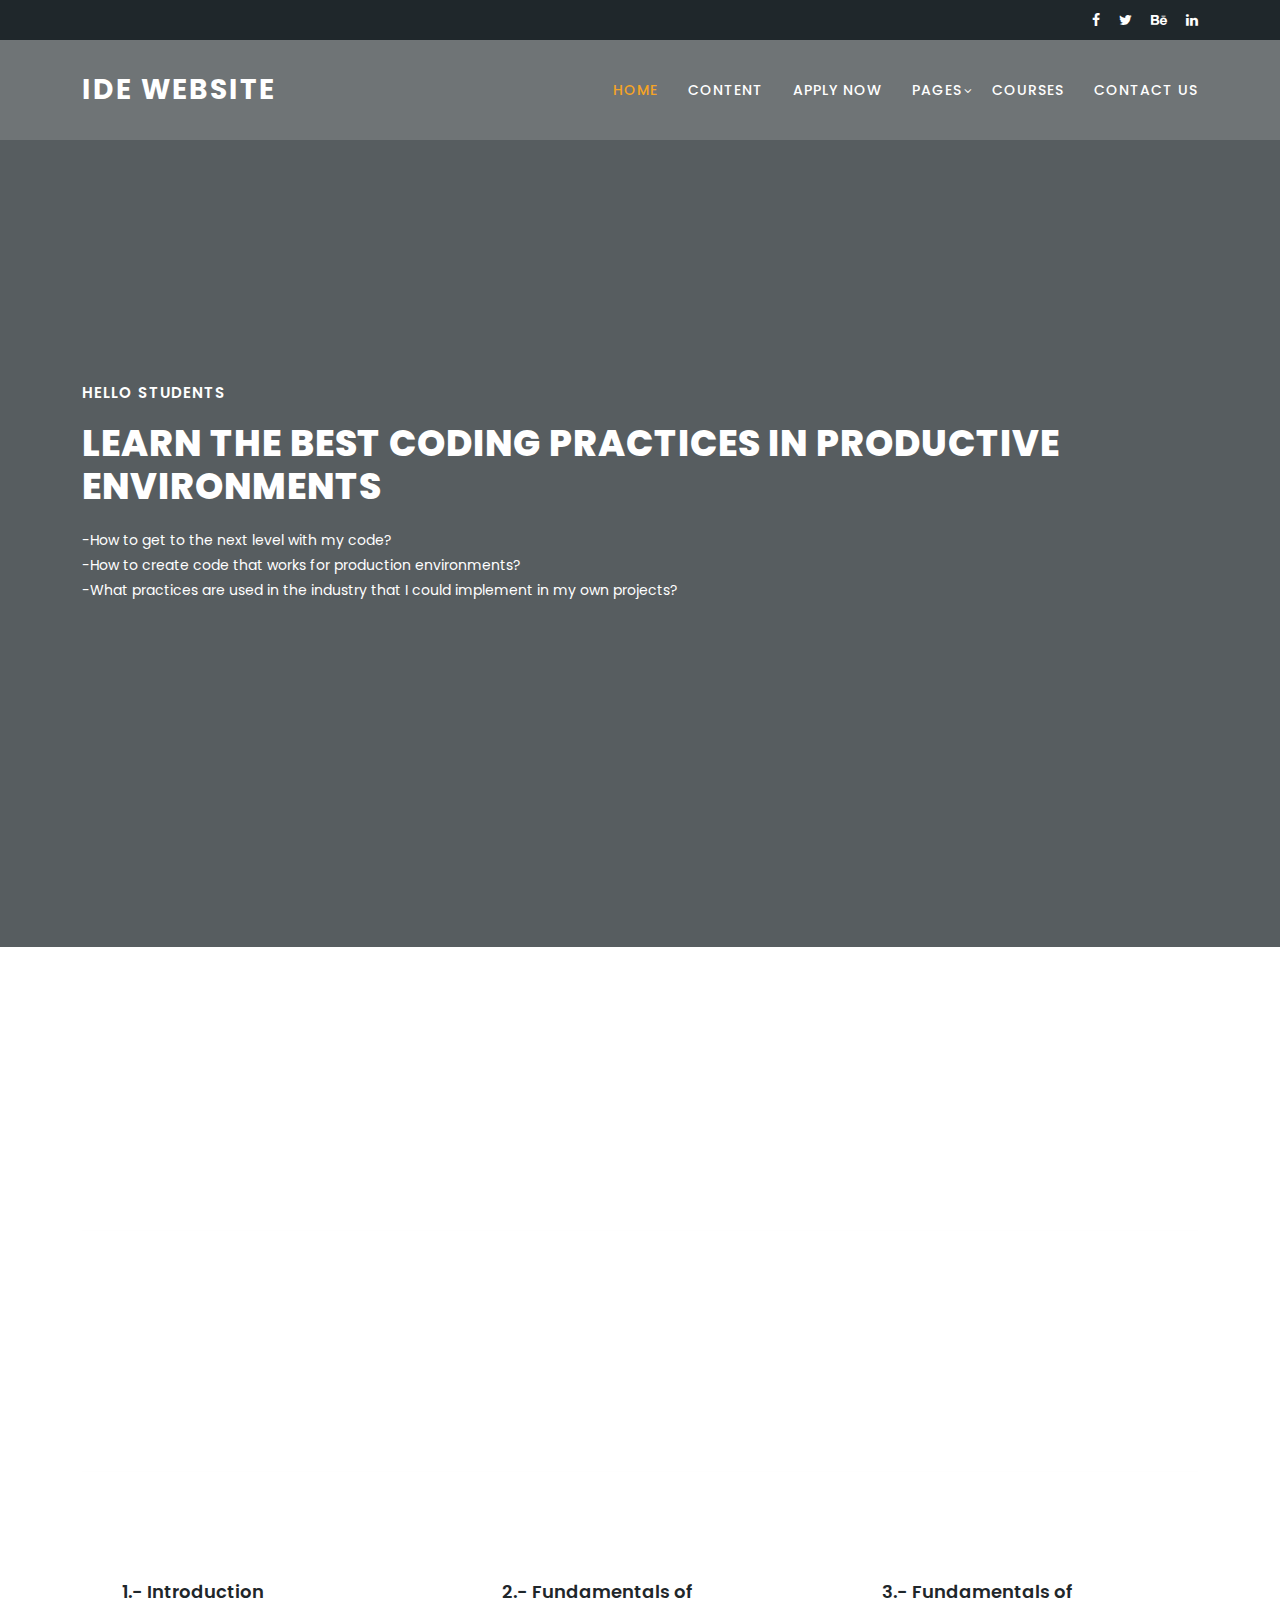
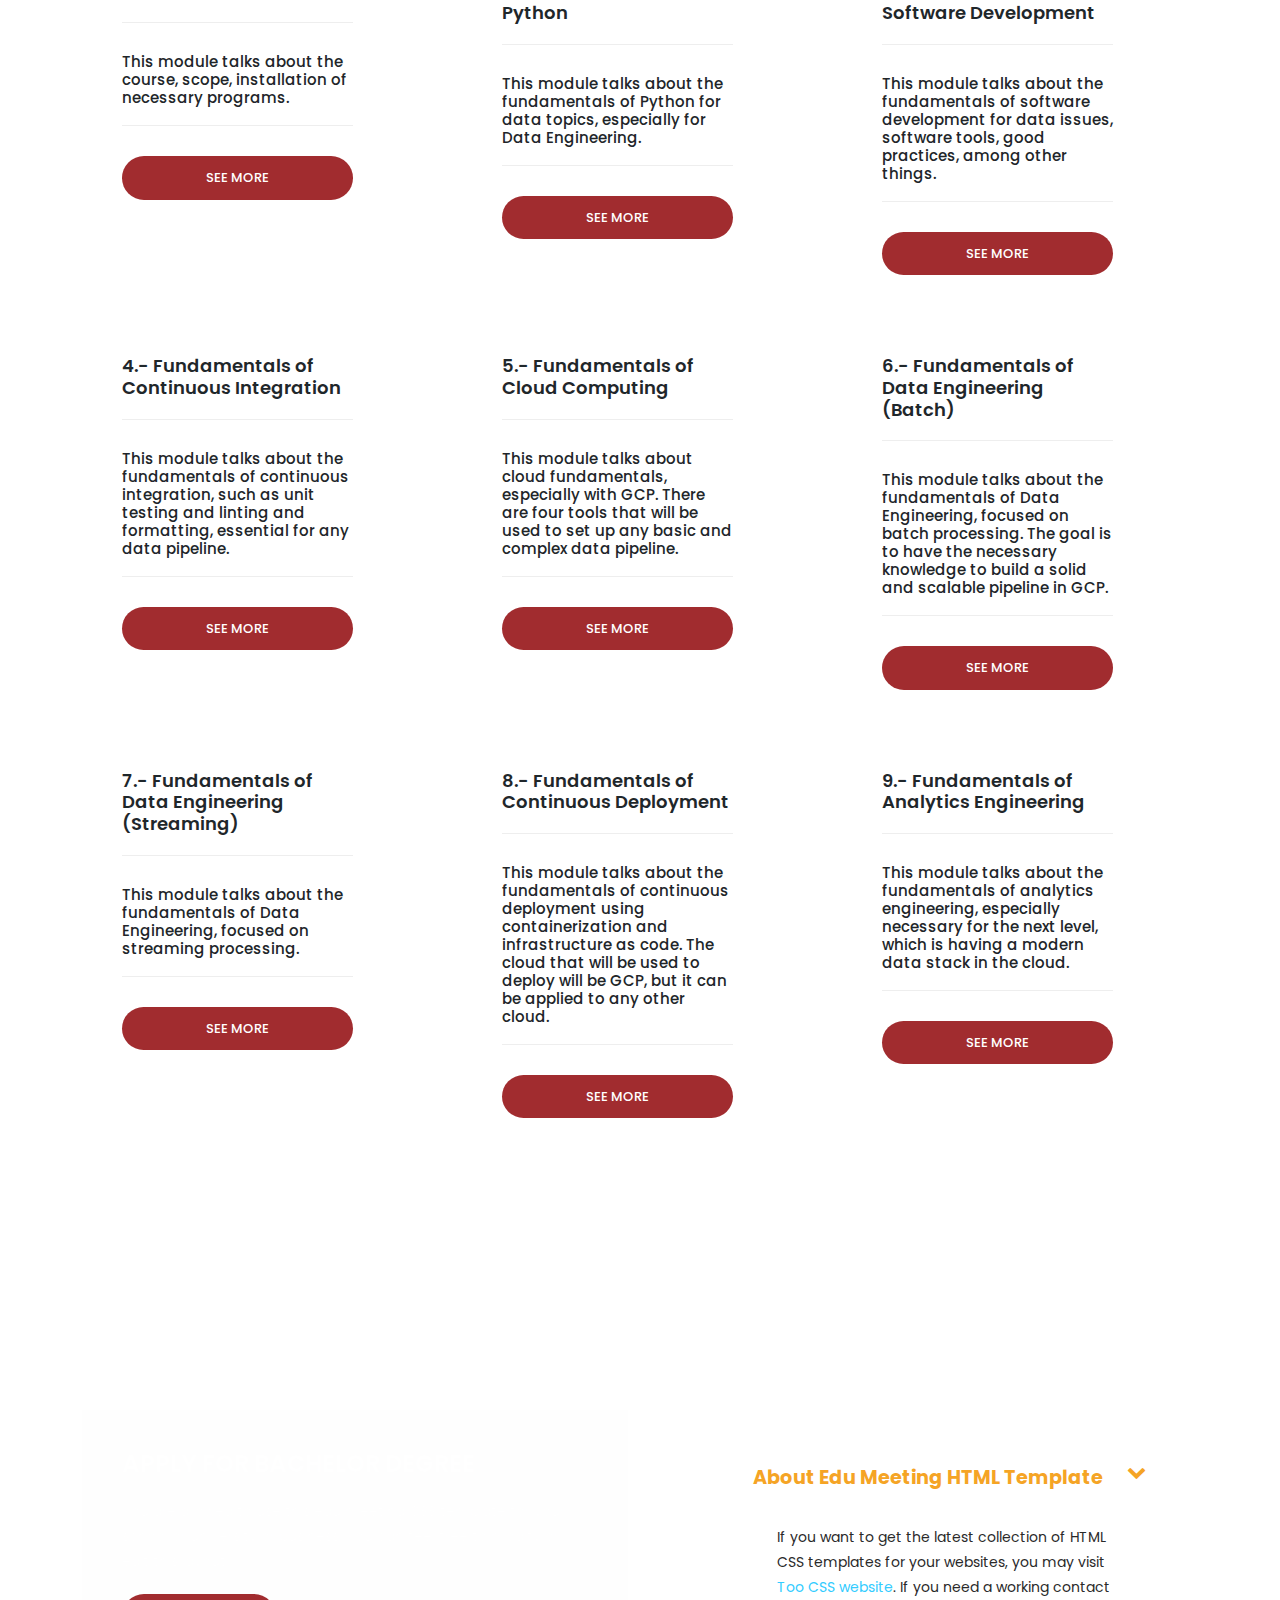
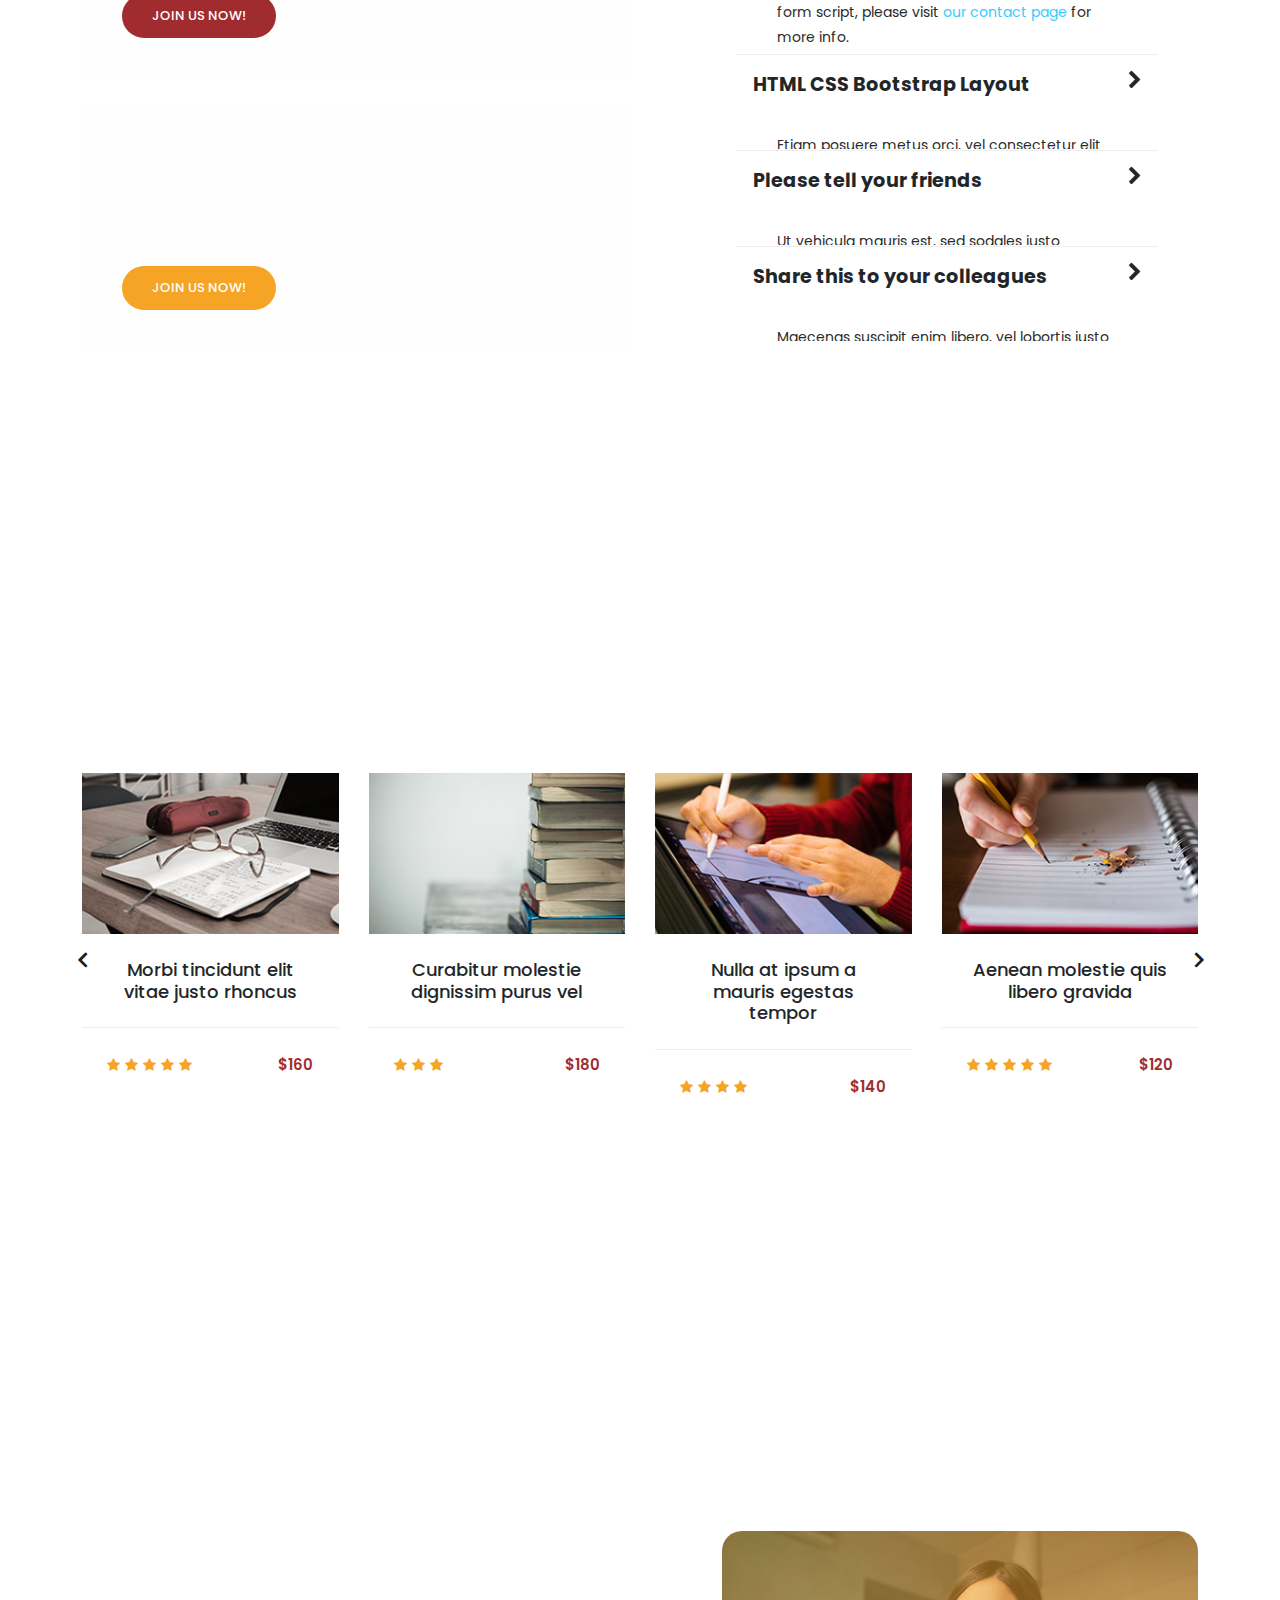
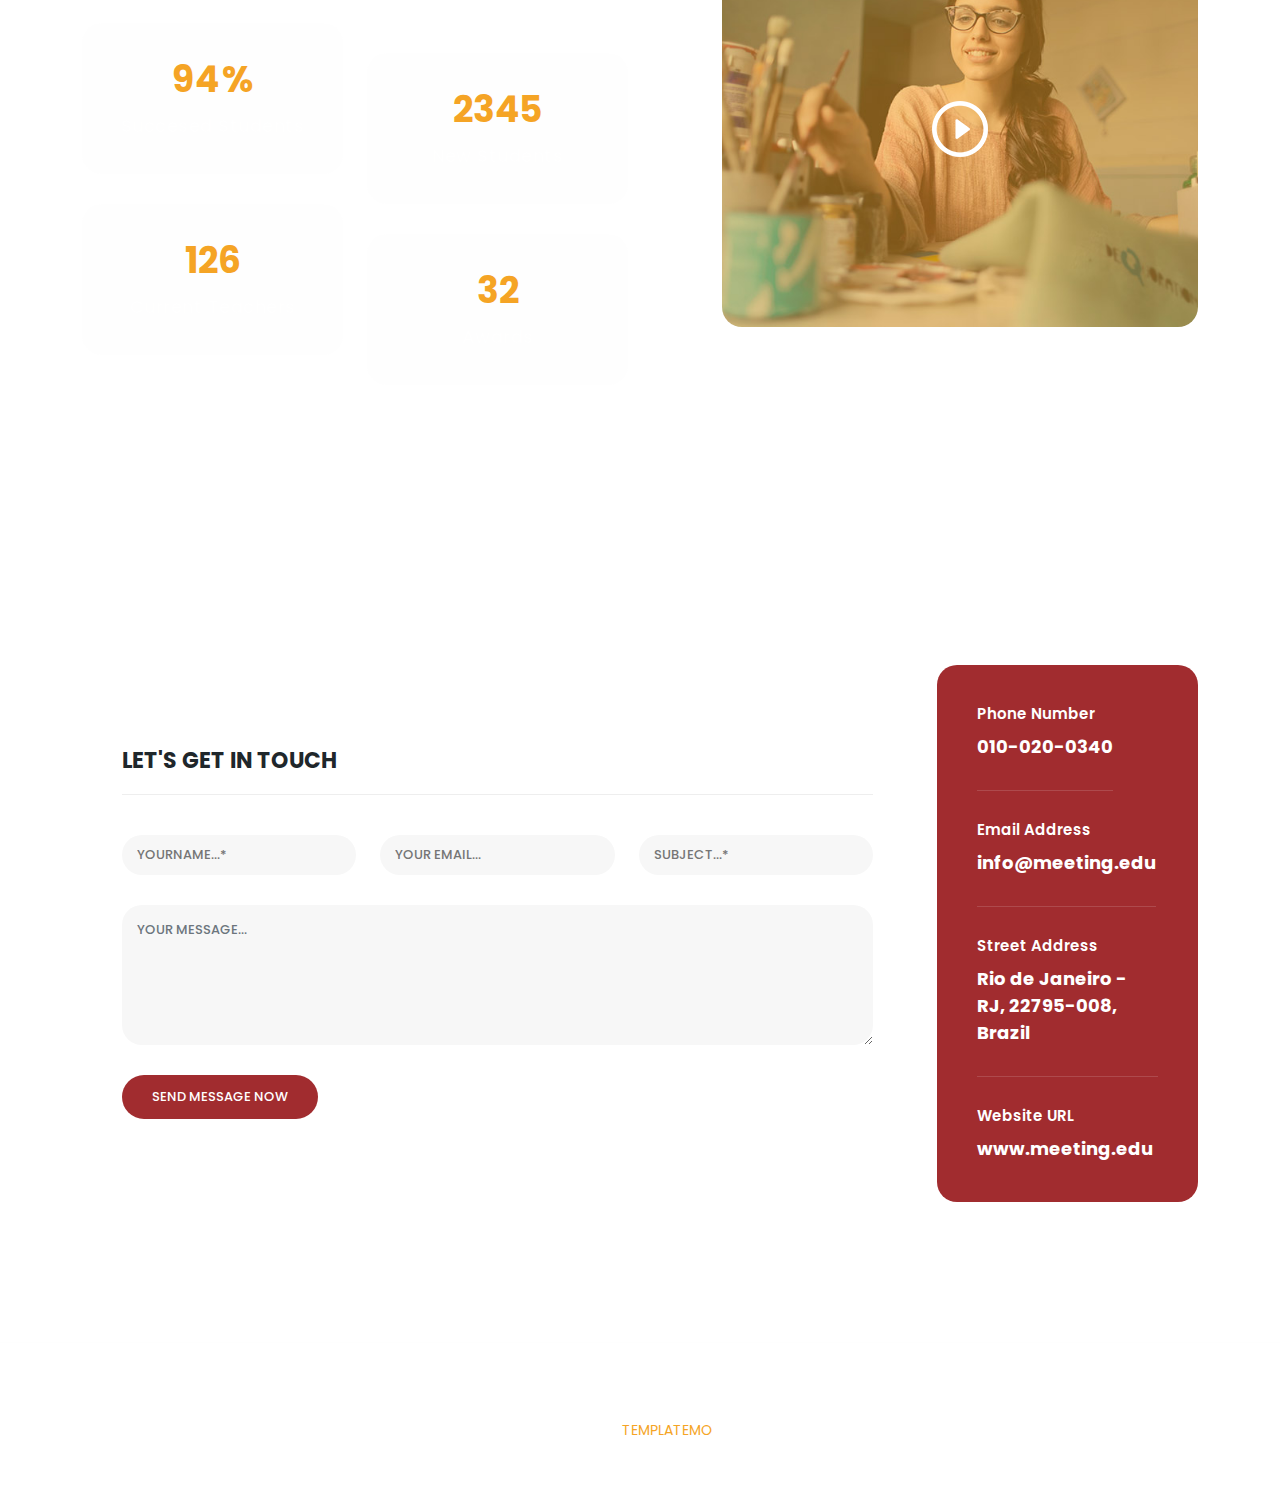
==== commit 19f42884: "add changes file html" ====
--- a/index.html
+++ b/index.html
@@ -206,7 +206,7 @@
               <li><a href="#">Phasellus nec sapien</a></li>
             </ul-->
             <div class="main-button-red">
-              <a href="meetings.html">All Upcoming Meetings</a>
+              <a href="meetings.html">See More</a>
             </div>
           </div>
         </div>
@@ -215,7 +215,7 @@
                 <h4>2.- Fundamentals of Python</h4>
                 <h3>This module talks about the fundamentals of Python for data topics, especially for Data Engineering.</h3>
                 <div class="main-button-red">
-                    <a href="meetings.html">All Upcoming Meetings</a>
+                    <a href="meetings.html">See More</a>
                 </div> 
             </div> 
         </div>
@@ -224,7 +224,7 @@
                 <h4>3.- Fundamentals of Software Development</h4>
                 <h3>This module talks about the fundamentals of software development for data issues, software tools, good practices, among other things.</h3>
                 <div class="main-button-red">
-                    <a href="meetings.html">All Upcoming Meetings</a>
+                    <a href="meetings.html">See More</a>
                 </div> 
             </div> 
         </div>
@@ -233,7 +233,7 @@
                 <h4>4.- Fundamentals of Continuous Integration</h4>
                 <h3>This module talks about the fundamentals of continuous integration, such as unit testing and linting and formatting, essential for any data pipeline.</h3>
                 <div class="main-button-red">
-                    <a href="meetings.html">All Upcoming Meetings</a>
+                    <a href="meetings.html">See More</a>
                 </div> 
             </div> 
         </div>
@@ -242,7 +242,7 @@
                 <h4>5.- Fundamentals of Cloud Computing</h4>
                 <h3>This module talks about cloud fundamentals, especially with GCP. There are four tools that will be used to set up any basic and complex data pipeline.</h3>
                 <div class="main-button-red">
-                    <a href="meetings.html">All Upcoming Meetings</a>
+                    <a href="meetings.html">See More</a>
                 </div> 
             </div> 
         </div>
@@ -251,7 +251,7 @@
                 <h4>6.- Fundamentals of Data Engineering (Batch)</h4>
                 <h3>This module talks about the fundamentals of Data Engineering, focused on batch processing. The goal is to have the necessary knowledge to build a solid and scalable pipeline in GCP.</h3>
                 <div class="main-button-red">
-                    <a href="meetings.html">All Upcoming Meetings</a>
+                    <a href="meetings.html">See More</a>
                 </div> 
             </div> 
         </div>
@@ -260,7 +260,7 @@
                 <h4>7.- Fundamentals of Data Engineering (Streaming)</h4>
                 <h3>This module talks about the fundamentals of Data Engineering, focused on streaming processing.</h3>
                 <div class="main-button-red">
-                    <a href="meetings.html">All Upcoming Meetings</a>
+                    <a href="meetings.html">See More</a>
                 </div> 
             </div> 
         </div>
@@ -269,7 +269,7 @@
                 <h4>8.- Fundamentals of Continuous Deployment</h4>
                 <h3>This module talks about the fundamentals of continuous deployment using containerization and infrastructure as code. The cloud that will be used to deploy will be GCP, but it can be applied to any other cloud.</h3>
                 <div class="main-button-red">
-                    <a href="meetings.html">All Upcoming Meetings</a>
+                    <a href="meetings.html">See More</a>
                 </div> 
             </div> 
         </div>
@@ -278,7 +278,7 @@
                 <h4>9.- Fundamentals of Analytics Engineering</h4>
                 <h3>This module talks about the fundamentals of analytics engineering, especially necessary for the next level, which is having a modern data stack in the cloud.</h3>
                 <div class="main-button-red">
-                    <a href="meetings.html">All Upcoming Meetings</a>
+                    <a href="meetings.html">See More</a>
                 </div> 
             </div> 
         </div>
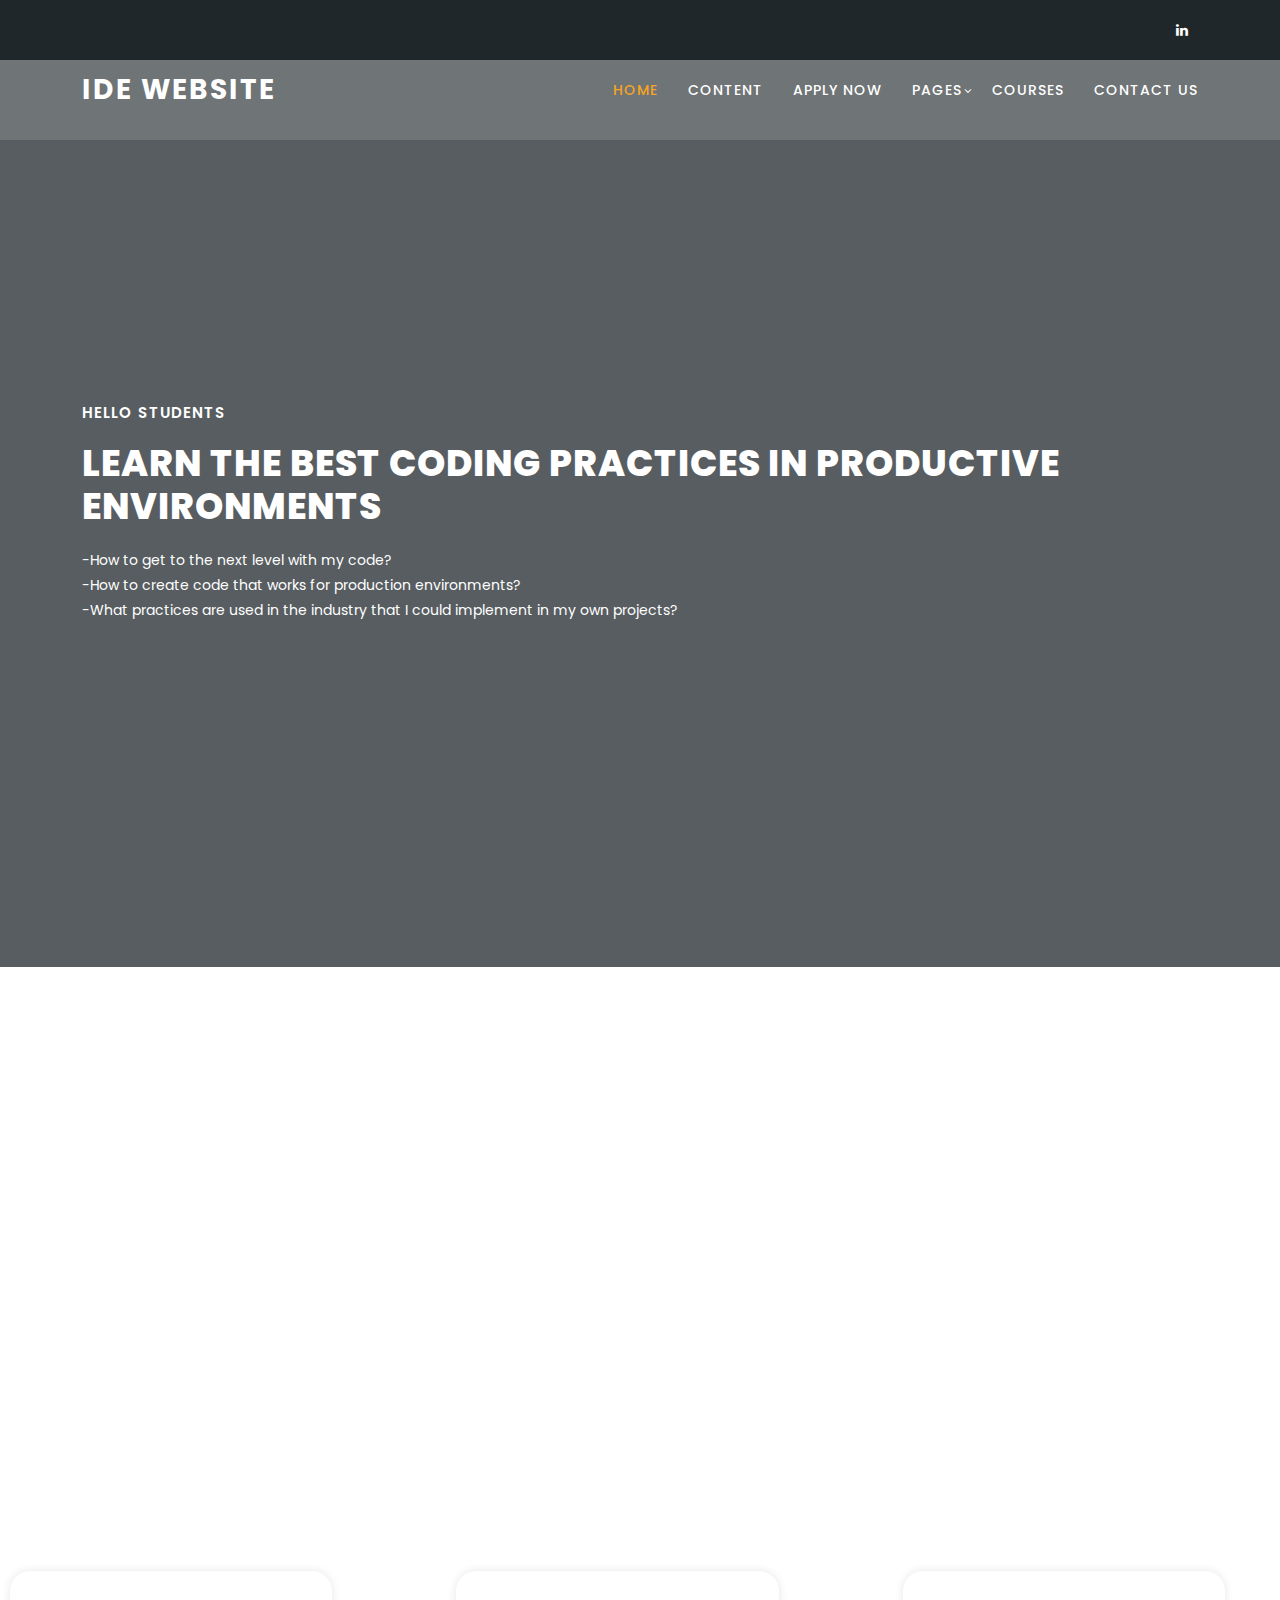
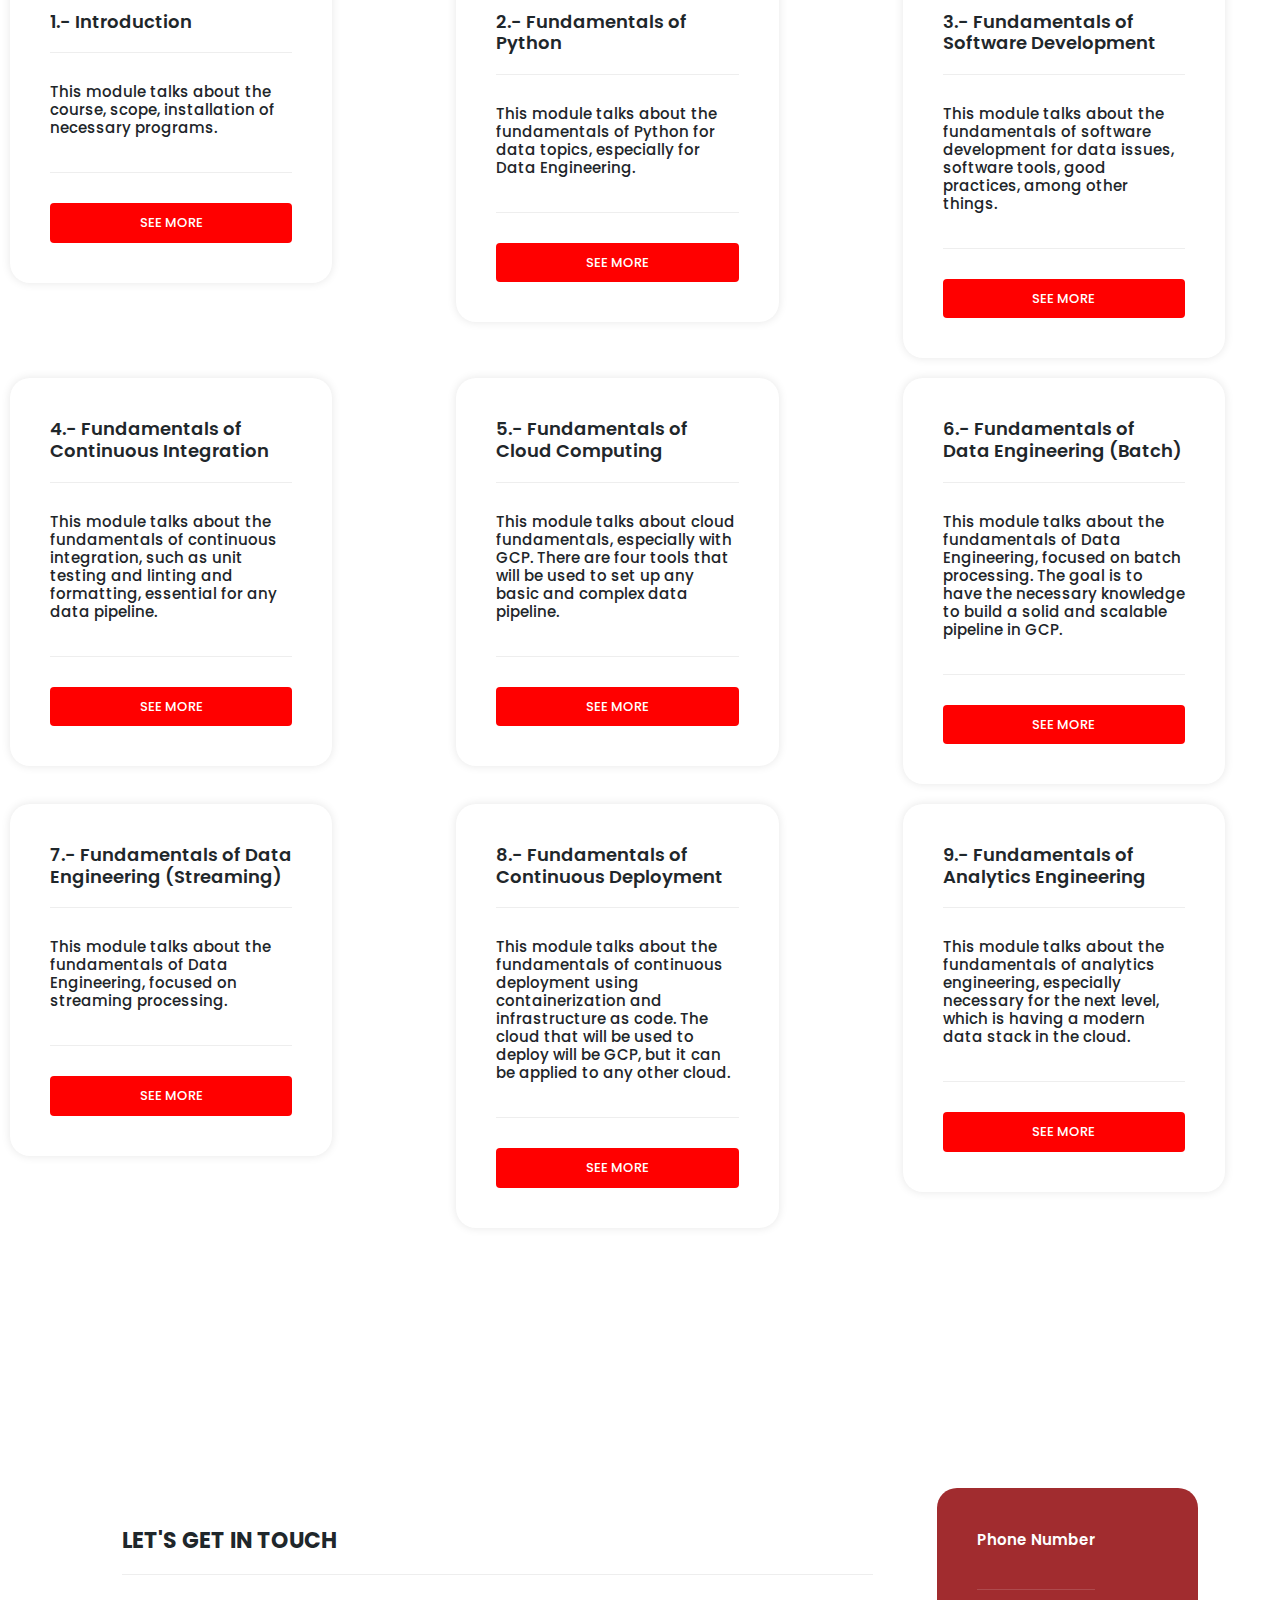
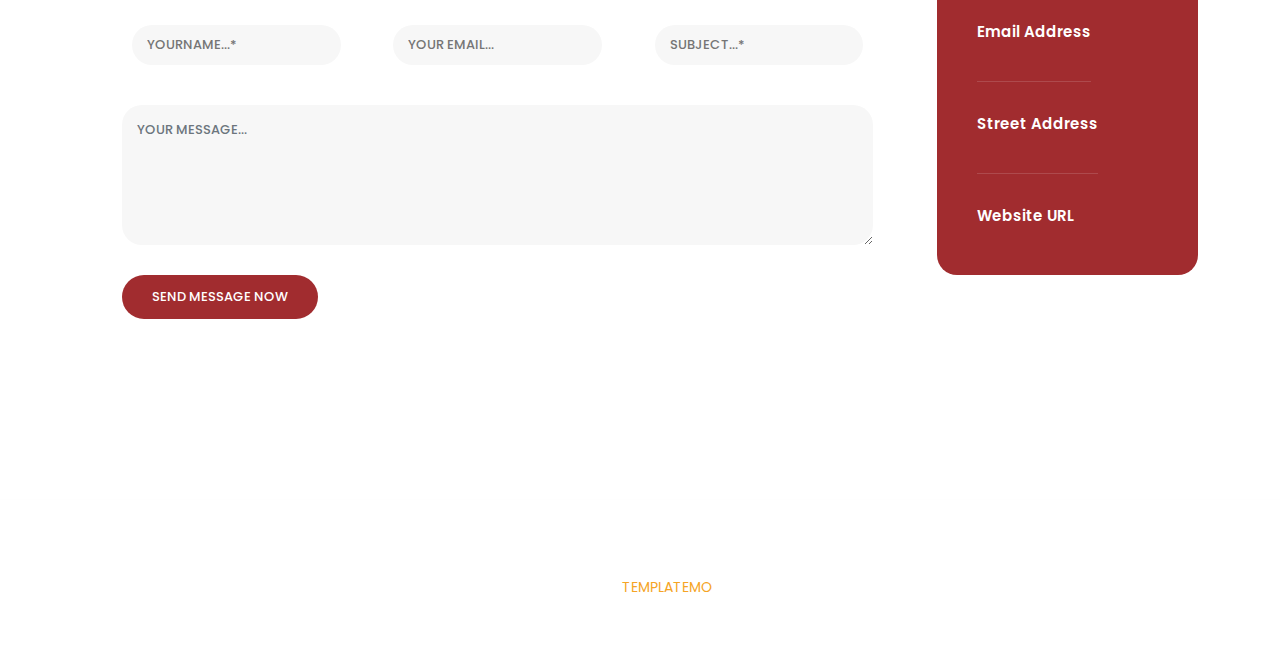
==== commit 8fde0b67: "add changes files html and css" ====
--- a/index.html
+++ b/index.html
@@ -43,9 +43,9 @@
         <div class="col-lg-4 col-sm-4">
           <div class="right-icons">
             <ul>
-              <li><a href="#"><i class="fa fa-facebook"></i></a></li>
-              <li><a href="#"><i class="fa fa-twitter"></i></a></li>
-              <li><a href="#"><i class="fa fa-behance"></i></a></li>
+              <!--li><a href="#"><i class="fa fa-facebook"></i></a></li-->
+              <!--li><a href="#"><i class="fa fa-twitter"></i></a></li-->
+              <!--li><a href="#"><i class="fa fa-behance"></i></a></li-->
               <li><a href="#"><i class="fa fa-linkedin"></i></a></li>
             </ul>
           </div>
@@ -92,273 +92,306 @@
   <!-- ***** Header Area End ***** -->
 
   <!-- ***** Main Banner Area Start ***** -->
-  <section class="section main-banner" id="top" data-section="section1">
-      <video autoplay muted loop id="bg-video">
-          <source src="assets/images/course-video.mp4" type="video/mp4" />
-      </video>
-
-      <div class="video-overlay header-text">
-          <div class="container">
+    <section class="section main-banner" id="top" data-section="section1">
+        <video autoplay muted loop id="bg-video">
+            <source src="assets/images/course-video.mp4" type="video/mp4" />
+        </video>
+
+        <div class="video-overlay header-text">
+            <div class="container">
+                <div class="row">
+                <div class="col-lg-12">
+                    <div class="caption">
+                <h6>Hello Students</h6>
+                <h2>Learn the best coding practices in productive environments</h2>
+                <p>-How to get to the next level with my code? <br />
+                    -How to create code that works for production environments?<br />
+                    -What practices are used in the industry that I could implement in my own projects?
+            </div>
+                </div>
+                </div>
+            </div>
+        </div>
+    </section>
+
+    <section class="upcoming-meetings" id="meetings">
+        <div class="container">
             <div class="row">
-              <div class="col-lg-12">
-                <div class="caption">
-              <h6>Hello Students</h6>
-              <h2>Learn the best coding practices in productive environments</h2>
-              <p>-How to get to the next level with my code? <br />
-                -How to create code that works for production environments?<br />
-                -What practices are used in the industry that I could implement in my own projects?
-          </div>
-              </div>
-            </div>
-          </div>
-      </div>
-  </section>
-  <!-- ***** Main Banner Area End ***** -->
-
-  <!--section class="services">
-    <div class="container">
-      <div class="row">
-        <div class="col-lg-12">
-          <div class="owl-service-item owl-carousel">
-          
-            <div class="item">
-              <div class="icon">
-                <img src="assets/images/service-icon-01.png" alt="">
-              </div>
-              <div class="down-content">
-                <h4>1 - Introduction</h4>
-                <p>This module talks about the course, scope, installation of necessary programs.</p>
-              </div>
-            </div>
-            
-            <div class="item">
-              <div class="icon">
-                <img src="assets/images/service-icon-02.png" alt="">
-              </div>
-              <div class="down-content">
-                <h4>Best Teachers</h4>
-                <p>Suspendisse tempor mauris a sem elementum bibendum. Praesent facilisis massa non vestibulum.</p>
-              </div>
-            </div>
-            
-            <div class="item">
-              <div class="icon">
-                <img src="assets/images/service-icon-03.png" alt="">
-              </div>
-              <div class="down-content">
-                <h4>Best Students</h4>
-                <p>Suspendisse tempor mauris a sem elementum bibendum. Praesent facilisis massa non vestibulum.</p>
-              </div>
-            </div>
-            
-            <div class="item">
-              <div class="icon">
-                <img src="assets/images/service-icon-02.png" alt="">
-              </div>
-              <div class="down-content">
-                <h4>Online Meeting</h4>
-                <p>Suspendisse tempor mauris a sem elementum bibendum. Praesent facilisis massa non vestibulum.</p>
-              </div>
-            </div>
-            
-            <div class="item">
-              <div class="icon">
-                <img src="assets/images/service-icon-03.png" alt="">
-              </div>
-              <div class="down-content">
-                <h4>Best Networking</h4>
-                <p>Suspendisse tempor mauris a sem elementum bibendum. Praesent facilisis massa non vestibulum.</p>
-              </div>
-            </div>
-            
-          </div>
-        </div>
-      </div>
-    </div>
-  </section-->
-
-  <section class="upcoming-meetings" id="meetings">
-    <div class="container">
-      <div class="row">
-        <div class="col-lg-12">
-          <div class="section-heading">
-            <h2>What we offer?</h2><br />
-            <h3>We have designed a path that will allow you to learn the fundamentals of each area necessary to take your code to the next level.</h3><br />
-            <h3>Although the content is focused (for now) on data engineering projects, you can perfectly apply it to any other type of project, even when it is not data.</h3>
-          </div>
-          <br />
-          <div class="section-heading02">
-            <h2>Content</h2>
-            <h3>Explore our course content. Includes everything from fundamentals to advanced topics.</h3>
-          </div>
-        </div>
-        <br /><br />
-        <div class="col-lg-4">
-          <div class="categories">
-            <h4>1.- Introduction</h4>
-            <h3>This module talks about the course, scope, installation of necessary programs.</h3>
-            
-            <!--ul>
-              <li><a href="#">Sed tempus enim leo</a></li>
-              <li><a href="#">Aenean molestie quis</a></li>
-              <li><a href="#">Cras et metus vestibulum</a></li>
-              <li><a href="#">Nam et condimentum</a></li>
-              <li><a href="#">Phasellus nec sapien</a></li>
-            </ul-->
-            <div class="main-button-red">
-              <a href="meetings.html">See More</a>
-            </div>
-          </div>
-        </div>
-        <div class="col-lg-4">
-            <div class="categories">
-                <h4>2.- Fundamentals of Python</h4>
-                <h3>This module talks about the fundamentals of Python for data topics, especially for Data Engineering.</h3>
-                <div class="main-button-red">
-                    <a href="meetings.html">See More</a>
-                </div> 
-            </div> 
-        </div>
-        <div class="col-lg-4">
-            <div class="categories">
-                <h4>3.- Fundamentals of Software Development</h4>
-                <h3>This module talks about the fundamentals of software development for data issues, software tools, good practices, among other things.</h3>
-                <div class="main-button-red">
-                    <a href="meetings.html">See More</a>
-                </div> 
-            </div> 
-        </div>
-        <div class="col-lg-4">
-            <div class="categories">
-                <h4>4.- Fundamentals of Continuous Integration</h4>
-                <h3>This module talks about the fundamentals of continuous integration, such as unit testing and linting and formatting, essential for any data pipeline.</h3>
-                <div class="main-button-red">
-                    <a href="meetings.html">See More</a>
-                </div> 
-            </div> 
-        </div>
-        <div class="col-lg-4">
-            <div class="categories">
-                <h4>5.- Fundamentals of Cloud Computing</h4>
-                <h3>This module talks about cloud fundamentals, especially with GCP. There are four tools that will be used to set up any basic and complex data pipeline.</h3>
-                <div class="main-button-red">
-                    <a href="meetings.html">See More</a>
-                </div> 
-            </div> 
-        </div>
-        <div class="col-lg-4">
-            <div class="categories">
-                <h4>6.- Fundamentals of Data Engineering (Batch)</h4>
-                <h3>This module talks about the fundamentals of Data Engineering, focused on batch processing. The goal is to have the necessary knowledge to build a solid and scalable pipeline in GCP.</h3>
-                <div class="main-button-red">
-                    <a href="meetings.html">See More</a>
-                </div> 
-            </div> 
-        </div>
-        <div class="col-lg-4">
-            <div class="categories">
-                <h4>7.- Fundamentals of Data Engineering (Streaming)</h4>
-                <h3>This module talks about the fundamentals of Data Engineering, focused on streaming processing.</h3>
-                <div class="main-button-red">
-                    <a href="meetings.html">See More</a>
-                </div> 
-            </div> 
-        </div>
-        <div class="col-lg-4">
-            <div class="categories">
-                <h4>8.- Fundamentals of Continuous Deployment</h4>
-                <h3>This module talks about the fundamentals of continuous deployment using containerization and infrastructure as code. The cloud that will be used to deploy will be GCP, but it can be applied to any other cloud.</h3>
-                <div class="main-button-red">
-                    <a href="meetings.html">See More</a>
-                </div> 
-            </div> 
-        </div>
-        <div class="col-lg-4">
-            <div class="categories">
-                <h4>9.- Fundamentals of Analytics Engineering</h4>
-                <h3>This module talks about the fundamentals of analytics engineering, especially necessary for the next level, which is having a modern data stack in the cloud.</h3>
-                <div class="main-button-red">
-                    <a href="meetings.html">See More</a>
-                </div> 
-            </div> 
-        </div>
-        <!--div class="col-lg-8">
-          <div class="row">
-            <div class="col-lg-6">
-              <div class="meeting-item">
-                <div class="thumb">
-                  <div class="price">
-                    <span>$22.00</span>
-                  </div>
-                  <a href="meeting-details.html"><img src="assets/images/meeting-01.jpg" alt="New Lecturer Meeting"></a>
-                </div>
-                <div class="down-content">
-                  <div class="date">
-                    <h6>Nov <span>10</span></h6>
-                  </div>
-                  <a href="meeting-details.html"><h4>New Lecturers Meeting</h4></a>
-                  <p>Morbi in libero blandit lectus<br>cursus ullamcorper.</p>
-                </div>
-              </div>
-            </div>
-            <div class="col-lg-6">
-              <div class="meeting-item">
-                <div class="thumb">
-                  <div class="price">
-                    <span>$36.00</span>
-                  </div>
-                  <a href="meeting-details.html"><img src="assets/images/meeting-02.jpg" alt="Online Teaching"></a>
-                </div>
-                <div class="down-content">
-                  <div class="date">
-                    <h6>Nov <span>24</span></h6>
-                  </div>
-                  <a href="meeting-details.html"><h4>Online Teaching Techniques</h4></a>
-                  <p>Morbi in libero blandit lectus<br>cursus ullamcorper.</p>
-                </div>
-              </div>
-            </div>
-            <div class="col-lg-6">
-              <div class="meeting-item">
-                <div class="thumb">
-                  <div class="price">
-                    <span>$14.00</span>
-                  </div>
-                  <a href="meeting-details.html"><img src="assets/images/meeting-03.jpg" alt="Higher Education"></a>
-                </div>
-                <div class="down-content">
-                  <div class="date">
-                    <h6>Nov <span>26</span></h6>
-                  </div>
-                  <a href="meeting-details.html"><h4>Higher Education Conference</h4></a>
-                  <p>Morbi in libero blandit lectus<br>cursus ullamcorper.</p>
-                </div>
-              </div>
-            </div>
-            <div class="col-lg-6">
-              <div class="meeting-item">
-                <div class="thumb">
-                  <div class="price">
-                    <span>$48.00</span>
-                  </div>
-                  <a href="meeting-details.html"><img src="assets/images/meeting-04.jpg" alt="Student Training"></a>
-                </div>
-                <div class="down-content">
-                  <div class="date">
-                    <h6>Nov <span>30</span></h6>
-                  </div>
-                  <a href="meeting-details.html"><h4>Student Training Meetup</h4></a>
-                  <p>Morbi in libero blandit lectus<br>cursus ullamcorper.</p>
-                </div>
-              </div>
-            </div>
-          </div>
-        </div-->
-      </div>
-    </div>
-  </section>
-
-  <section class="apply-now" id="apply">
+                <div class="col-lg-12">
+                    <div class="section-heading">
+                        <h2>What we offer?</h2><br />
+                        <h3>We have designed a path that will allow you to learn the fundamentals of each area necessary to take your code to the next level.</h3><br />
+                        <h3>Although the content is focused (for now) on data engineering projects, you can perfectly apply it to any other type of project, even when it is not data.</h3>
+                    </div>
+                    <br />
+                </div>
+            </div>
+            <div class="section-heading02">
+                <h2>Content</h2>
+                <h3>Explore our course content. Includes everything from fundamentals to advanced topics.</h3>
+            </div>
+        </div>
+            <div class="row">
+                <div class="col-lg-4">
+                    <div class="categories">
+                        <h4>1.- Introduction</h4>
+                        <h3>This module talks about the course, scope, installation of necessary programs.</h3>
+                        <div class="main-button-red">
+                        <a href="#popup">See More</a>
+                        </div>
+                    </div>
+                </div>                   
+                <div class="popup" id="popup">
+                    <div class="popup-content">
+                        <h2>Content</h2>
+                        <p>1.1 - About this course<br />
+                            - Content<br />
+                            - Scope<br />
+                        1.2 - Prerequisites<br />
+                            - What do you need to take this course?<br />
+                            - Registration in Superprof website<br />
+                        1.3 - Costs<br />
+                        1.4 - Resources<br />
+                            - Course resources<br />
+                        1.5 - Setup<br />
+                            - Software installation
+                        </p>
+                        <a href="#close" class="close">Close</a>
+                    </div>
+                </div>
+                <div class="col-lg-4">
+                    <div class="categories">
+                        <h4>2.- Fundamentals of Python</h4>
+                        <h3>This module talks about the fundamentals of Python for data topics, especially for Data Engineering.</h3>
+                        
+                        <div class="main-button-red">
+                        <a href="#popup2">See More</a>
+                        </div>
+                    </div>
+                </div>                   
+                <div class="popup" id="popup2">
+                    <div class="popup-content">
+                        <h2>Content</h2>
+                        <p>2.1 - Virtual environments (1 hour)<br />
+                            - How to use virtual environments<br />
+                            - [DEMO]<br /> 
+                            - [ACTIVITY] Version corrections<br />
+                        2.2 - Introduction to Python (1 hour)<br />
+                        2.2.1 - Recap basics Python<br />
+                            - Data types<br />
+                            - Functions<br />
+                            - [DEMO] Download CDMX files<br />
+                            - [ACTIVITY] Refactor code<br />
+                        2.2.2 - Documentation<br />
+                            - Coding conventions (PEP8)<br />
+                            - Annotations<br />
+                            - Best practices in code<br />
+                            - Docstrings<br />
+                        2.3 - Task automation (2 hours)<br />
+                            - Organize files<br />
+                            - Read and write files<br />
+                            - Debugging<br />
+                        2.4 - POO (Optional)
+                        </p>
+                        <a href="#close" class="close">Close</a>
+                    </div>
+                </div>
+                <div class="col-lg-4">
+                    <div class="categories">
+                        <h4>3.- Fundamentals of Software Development</h4>
+                        <h3>This module talks about the fundamentals of software development for data issues, software tools, good practices, among other things.</h3>
+                        <div class="main-button-red">
+                        <a href="#popup3">See More</a>
+                        </div>
+                    </div>
+                </div>
+                <div class="popup" id="popup3">
+                    <div class="popup-content">
+                        <h2>Content</h2>
+                        <p>3.1 - Introduction<br />
+                            - Fundamentals of software development<br />
+                            - Gather requirements<br />
+                            - Design and development of a data engineering project<br />
+                            - Software deployment<br />
+                        3.2 - Jupyter Notebooks<br />
+                            - Google Colab development<br />
+                            - Local development<br />
+                        3.3 - Folder structure<br />
+                            - Working folder structure<br />
+                        3.4 - Version control<br />
+                            - Intro to GitHub<br />
+                            - Git fundamentals<br />
+                            - Collaborating on GitHub<br />
+                            <a href="http://readme.md/">- README.md</a>
+                        </p>
+                        <a href="#close" class="close">Close</a>
+                    </div>
+                </div>
+                <div class="col-lg-4">
+                    <div class="categories">
+                        <h4>4.- Fundamentals of Continuous Integration</h4>
+                        <h3>This module talks about the fundamentals of continuous integration, such as unit testing and linting and formatting, essential for any data pipeline.</h3>
+                        <div class="main-button-red">
+                        <a href="#popup4">See More</a>
+                        </div>
+                    </div>
+                </div>    
+                <div class="popup" id="popup4">
+                    <div class="popup-content">
+                        <h2>Content</h2>
+                        <p>4.1 - Concepts<br />
+                            - Intro to CI<br />
+                        4.2 - Tools for CI<br />
+                            - Linting y formatting<br />
+                            - Pre-commits<br />
+                            - Unit Test (Pytest)
+                        </p>
+                        <a href="#close" class="close">Close</a>
+                    </div>
+                </div>
+                <div class="col-lg-4">
+                    <div class="categories">
+                        <h4>5.- Fundamentals of Cloud Computing</h4>
+                        <h3>This module talks about cloud fundamentals, especially with GCP. There are four tools that will be used to set up any basic and complex data pipeline.</h3>
+                        <div class="main-button-red">
+                        <a href="#popup5">See More</a>
+                        </div>
+                    </div>
+                </div>                    
+                <div class="popup" id="popup5">
+                    <div class="popup-content">
+                        <h2>Content</h2>
+                        <p>5.1 - Cloud providers<br />
+                            - Google Cloud Platform<br />
+                            - Amazon Web Services<br />
+                            - Azure<br />
+                        5.2 - Common Cloud Resources for Data Engineering (GCP)<br />
+                            - Google Cloud Storage<br />
+                            - Google Compute Engine<br />
+                            - BigQuery<br />
+                            - Cloud Functions
+                        </p>
+                        <a href="#close" class="close">Close</a>
+                    </div>
+                </div>
+                <div class="col-lg-4">
+                    <div class="categories">
+                        <h4>6.- Fundamentals of Data Engineering (Batch)</h4>
+                        <h3>This module talks about the fundamentals of Data Engineering, focused on batch processing. The goal is to have the necessary knowledge to build a solid and scalable pipeline in GCP.</h3>
+                        
+                        <div class="main-button-red">
+                        <a href="#popup6">See More</a>
+                        </div>
+                    </div>
+                </div>                    
+                <div class="popup" id="popup6">
+                    <div class="popup-content">
+                        <h2>Content</h2>
+                        <p>6.1 - Data Pipelines<br />
+                            - ETL vs ELT<br />
+                            - Extraction<br />
+                            - Transformation<br />
+                            - Load<br />
+                        6.2 - Batch processing<br />
+                            - Pandas<br />
+                            - PySpark<br /> 
+                            - Spark Dataframes<br />
+                            - Spark SQL<br />
+                            - Dataproc<br />
+                        6.3 - Orchestration<br />
+                            - Google Cloud Scheduler<br />
+                            - Shipyard<br />
+                            - Alerting (email)<br />
+                        6.4 - Data Warehousing<br />
+                            - Fundamentals of Data Warehouse<br />
+                            - Data Warehousing with BigQuery<br />
+                            - Partitioning<br />
+                        6.5 - Reporting<br />
+                            - Looker (Data Studio)
+                        </p>
+                        <a href="#close" class="close">Close</a>
+                    </div>
+                </div>
+                <div class="col-lg-4">
+                    <div class="categories">
+                        <h4>7.- Fundamentals of Data Engineering (Streaming)</h4>
+                        <h3>This module talks about the fundamentals of Data Engineering, focused on streaming processing.</h3>
+                        
+                        <div class="main-button-red">
+                        <a href="#popup7">See More</a>
+                        </div>
+                    </div>
+                </div>                    
+                <div class="popup" id="popup7">
+                    <div class="popup-content">
+                        <h2>Content</h2>
+                        <p>7.1 - Kafka<br />
+                            - Intro to Kafka<br />
+                            - Schemas<br />
+                            - Kafka Streams<br />
+                        7.2 - Streaming on cloud<br />
+                            - PubSub<br />
+                            - Data Enrichment (BigQuery + PubSub)x<br />
+                            - Apache Beam<br />
+                        </p>
+                        <a href="#close" class="close">Close</a>
+                    </div>
+                </div>
+                <div class="col-lg-4">
+                    <div class="categories">
+                        <h4>8.- Fundamentals of Continuous Deployment</h4>
+                        <h3>This module talks about the fundamentals of continuous deployment using containerization and infrastructure as code. The cloud that will be used to deploy will be GCP, but it can be applied to any other cloud.</h3>
+                        
+                        <div class="main-button-red">
+                        <a href="#popup8">See More</a>
+                        </div>
+                    </div>
+                </div>            
+                <div class="popup" id="popup8">
+                    <div class="popup-content">
+                        <h2>Content</h2>
+                        <p>8.1 - Concepts<br />
+                            - Intro to CD<br />
+                        8.2 - Docker<br />
+                            - Docker<br />
+                            - Artifact Registry (GCP)<br />
+                        8.3 - Infrastructure as Code<br />
+                            - Terraform<br />
+                        8.4 - Tools for CD<br />
+                            - GitHub Actions<br />
+                            - Automated deployment
+                        </p>
+                        <a href="#close" class="close">Close</a>
+                    </div>
+                </div>
+                <div class="col-lg-4">
+                    <div class="categories">
+                        <h4>9.- Fundamentals of Analytics Engineering</h4>
+                        <h3>This module talks about the fundamentals of analytics engineering, especially necessary for the next level, which is having a modern data stack in the cloud.</h3>
+                        
+                        <div class="main-button-red">
+                        <a href="#popup9">See More</a>
+                        </div>
+                    </div>
+                </div>                    
+                <div class="popup" id="popup9">
+                    <div class="popup-content">
+                        <h2>Content</h2>
+                        <p>9.1 - Concepts<br />
+                            - Intro to Analytics Engineering<br />
+                        9.2 - dbt<br />
+                        9.3 - dbt & BigQuery<br />
+                        9.4 - dbt models<br />
+                        9.5 - Testing and documentation<br />
+                        9.6 - Cloud and local environments<br />
+                        </p>
+                        <a href="#close" class="close">Close</a>
+                    </div>
+                </div>
+            </div>
+    </section>
+
+  <!--section class="apply-now" id="apply">
     <div class="container">
       <div class="row">
         <div class="col-lg-6 align-self-center">
@@ -444,9 +477,9 @@
         </div>
       </div>
     </div>
-  </section>
-
-  <section class="our-courses" id="courses">
+  </section-->
+
+  <!--section class="our-courses" id="courses">
     <div class="container">
       <div class="row">
         <div class="col-lg-12">
@@ -721,9 +754,9 @@
         </div>
       </div>
     </div>
-  </section>
-
-  <section class="our-facts">
+  </section-->
+
+  <!--section class="our-facts">
     <div class="container">
       <div class="row">
         <div class="col-lg-6">
@@ -772,7 +805,7 @@
         </div>
       </div>
     </div>
-  </section>
+  </section-->
 
   <section class="contact-us" id="contact">
     <div class="container">
@@ -820,19 +853,19 @@
             <ul>
               <li>
                 <h6>Phone Number</h6>
-                <span>010-020-0340</span>
+                <span></span>
               </li>
               <li>
                 <h6>Email Address</h6>
-                <span>info@meeting.edu</span>
+                <span></span>
               </li>
               <li>
                 <h6>Street Address</h6>
-                <span>Rio de Janeiro - RJ, 22795-008, Brazil</span>
+                <span></span>
               </li>
               <li>
                 <h6>Website URL</h6>
-                <span>www.meeting.edu</span>
+                <span></span>
               </li>
             </ul>
           </div>
@@ -906,4 +939,4 @@
 </body>
 
 </body>
-</html>+</html>
--- a/assets/css/templatemo-edu-meeting.css
+++ b/assets/css/templatemo-edu-meeting.css
@@ -922,6 +922,90 @@
   text-align: center;
 }
 
+.col-lg-4 {
+  margin: 10px;
+  width: 30%;
+}
+
+@media (max-width: 767px) {
+  .col-lg-4 {
+    width: 100%;
+  }
+}
+
+
+.categories {
+  background-color: #f8f8f8;
+  padding: 20px;
+  border-radius: 8px;
+  box-shadow: 0 0 10px rgba(0, 0, 0, 0.1);
+  height: auto;
+  min-height: 300px; 
+}
+
+.row {
+  display: flex;
+  flex-wrap: wrap;
+  justify-content: space-between;
+  align-items: flex-start;
+}
+
+.categories h4 {
+  margin-bottom: 10px;
+}
+
+.categories h3 {
+  margin-bottom: 20px;
+}
+
+.main-button-red a {
+  display: inline-block;
+  padding: 10px 20px;
+  background-color: #ff0000;
+  color: #fff;
+  text-decoration: none;
+  border-radius: 4px;
+}
+
+.popup {
+  display: none;
+  position: fixed;
+  top: 0;
+  left: 0;
+  width: 100%;
+  height: 100%;
+  background: rgba(0, 0, 0, 0.5);
+}
+
+.popup-content {
+  position: absolute;
+  top: 50%;
+  left: 50%;
+  transform: translate(-50%, -50%);
+  background: #fff;
+  padding: 20px;
+  border-radius: 8px;
+  box-shadow: 0 0 10px rgba(0, 0, 0, 0.1);
+  text-align: center;
+  max-width: 600px;
+  width: 80%;
+  margin: auto;
+}
+
+.popup:target {
+  display: block;
+}
+
+.close {
+  display: inline-block;
+  padding: 10px 20px;
+  background-color: #333;
+  color: #fff;
+  text-decoration: none;
+  border-radius: 4px;
+  margin-top: 10px;
+}
+
 section.upcoming-meetings .categories {
   background-color: #fff;
   border-radius: 20px;
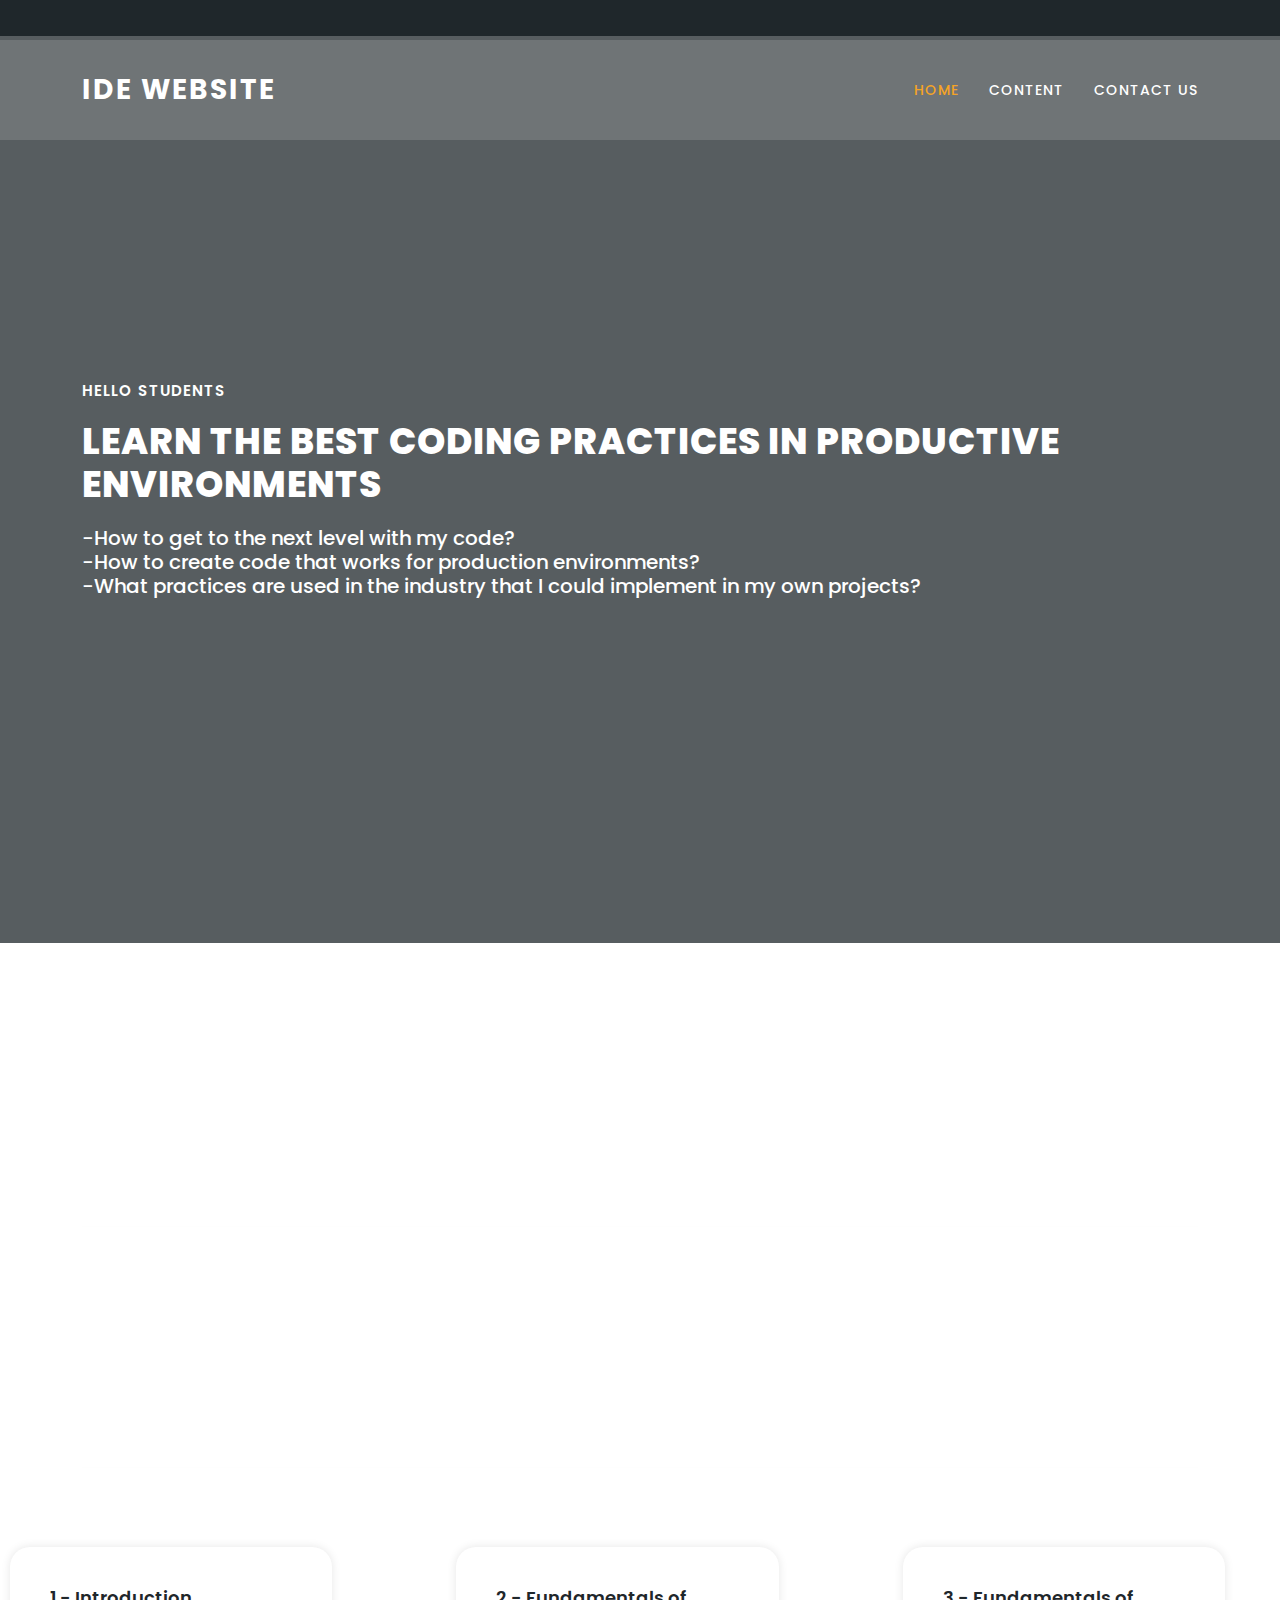
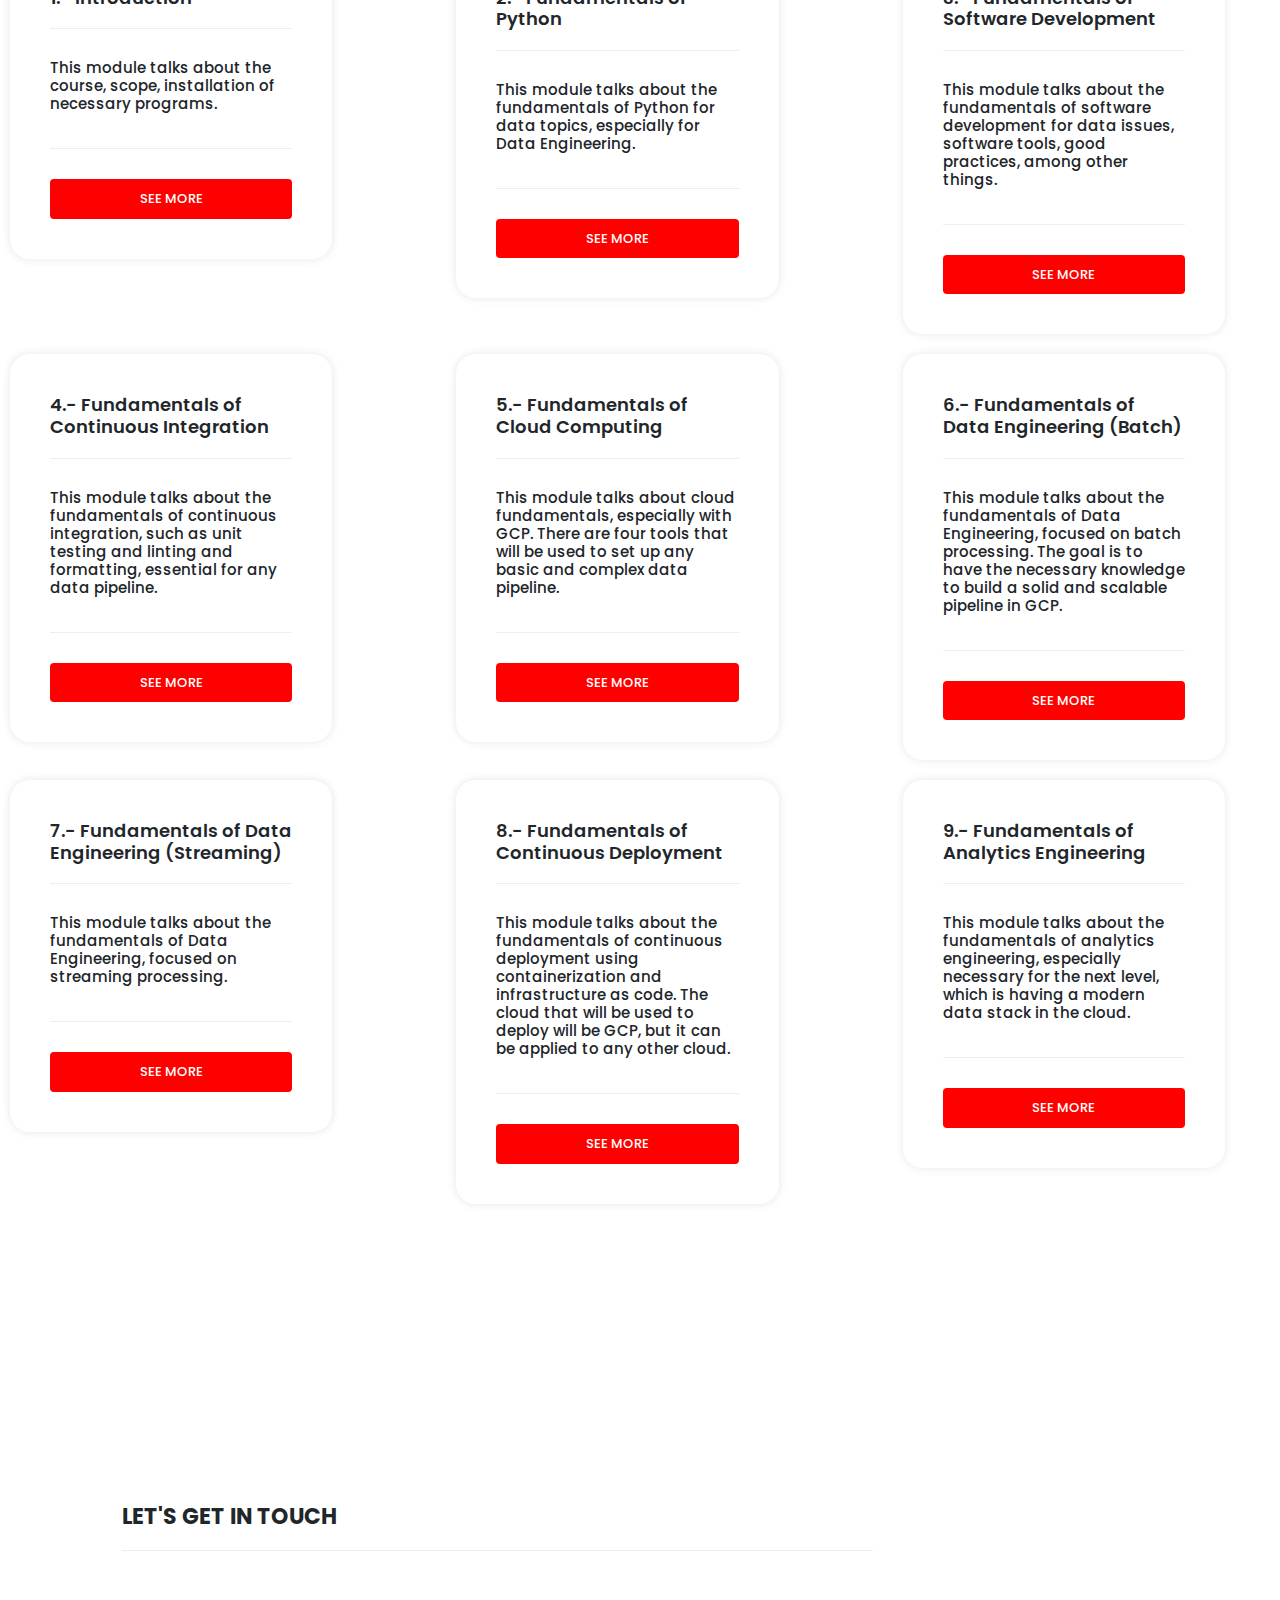
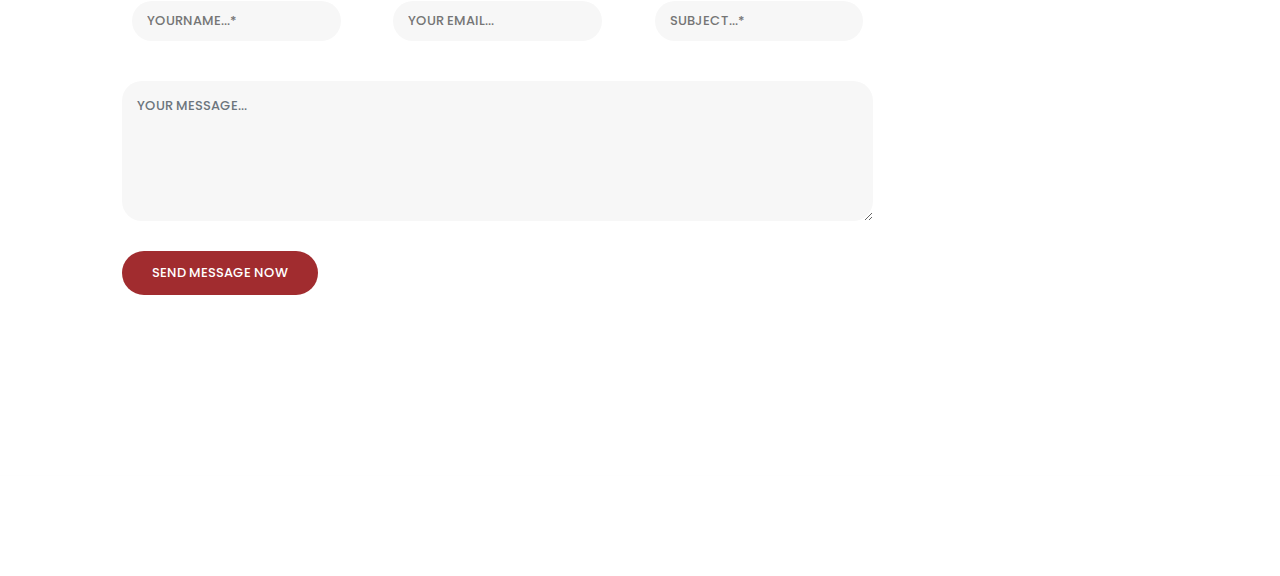
==== commit 7fc191ae: "add changes files html and css" ====
--- a/index.html
+++ b/index.html
@@ -22,6 +22,7 @@
     <link rel="stylesheet" href="assets/css/lightbox.css">
 <!--
 
+    
 TemplateMo 569 Edu Meeting
 
 https://templatemo.com/tm-569-edu-meeting
@@ -46,7 +47,7 @@
               <!--li><a href="#"><i class="fa fa-facebook"></i></a></li-->
               <!--li><a href="#"><i class="fa fa-twitter"></i></a></li-->
               <!--li><a href="#"><i class="fa fa-behance"></i></a></li-->
-              <li><a href="#"><i class="fa fa-linkedin"></i></a></li>
+              <!-- <li><a href="#"><i class="fa fa-linkedin"></i></a></li> -->
             </ul>
           </div>
         </div>
@@ -68,16 +69,16 @@
                       <!-- ***** Menu Start ***** -->
                       <ul class="nav">
                           <li class="scroll-to-section"><a href="#top" class="active">Home</a></li>
-                          <li><a href="meetings.html">Content</a></li>
-                          <li class="scroll-to-section"><a href="#apply">Apply Now</a></li>
-                          <li class="has-sub">
+                          <!-- <li><a href="meetings.html">Content</a></li> -->
+                          <!-- <li class="scroll-to-section"><a href="#apply">Apply Now</a></li> -->
+                          <!-- <li class="has-sub">
                               <a href="javascript:void(0)">Pages</a>
                               <ul class="sub-menu">
                                   <li><a href="meetings.html">Upcoming Meetings</a></li>
                                   <li><a href="meeting-details.html">Meeting Details</a></li>
                               </ul>
-                          </li>
-                          <li class="scroll-to-section"><a href="#courses">Courses</a></li> 
+                          </li> -->
+                          <li class="scroll-to-section"><a href="#Content">Content</a></li> 
                           <li class="scroll-to-section"><a href="#contact">Contact Us</a></li> 
                       </ul>        
                       <a class='menu-trigger'>
@@ -104,9 +105,9 @@
                     <div class="caption">
                 <h6>Hello Students</h6>
                 <h2>Learn the best coding practices in productive environments</h2>
-                <p>-How to get to the next level with my code? <br />
+                <h3>-How to get to the next level with my code? <br />
                     -How to create code that works for production environments?<br />
-                    -What practices are used in the industry that I could implement in my own projects?
+                    -What practices are used in the industry that I could implement in my own projects?</h3>
             </div>
                 </div>
                 </div>
@@ -131,7 +132,7 @@
                 <h3>Explore our course content. Includes everything from fundamentals to advanced topics.</h3>
             </div>
         </div>
-            <div class="row">
+            <div class="row" id="Content">
                 <div class="col-lg-4">
                     <div class="categories">
                         <h4>1.- Introduction</h4>
@@ -139,24 +140,24 @@
                         <div class="main-button-red">
                         <a href="#popup">See More</a>
                         </div>
-                    </div>
-                </div>                   
-                <div class="popup" id="popup">
-                    <div class="popup-content">
-                        <h2>Content</h2>
-                        <p>1.1 - About this course<br />
-                            - Content<br />
-                            - Scope<br />
-                        1.2 - Prerequisites<br />
-                            - What do you need to take this course?<br />
-                            - Registration in Superprof website<br />
-                        1.3 - Costs<br />
-                        1.4 - Resources<br />
-                            - Course resources<br />
-                        1.5 - Setup<br />
-                            - Software installation
-                        </p>
-                        <a href="#close" class="close">Close</a>
+                    </div>                   
+                    <div class="popup" id="popup">
+                        <div class="popup-content">
+                            <h2>Content</h2>
+                            <p>1.1 - About this course<br />
+                                - Content<br />
+                                - Scope<br />
+                            1.2 - Prerequisites<br />
+                                - What do you need to take this course?<br />
+                                - Registration in Superprof website<br />
+                            1.3 - Costs<br />
+                            1.4 - Resources<br />
+                                - Course resources<br />
+                            1.5 - Setup<br />
+                                - Software installation
+                            </p>
+                            <a href="#close" class="close">Close</a>
+                        </div>
                     </div>
                 </div>
                 <div class="col-lg-4">
@@ -848,7 +849,7 @@
             </div>
           </div>
         </div>
-        <div class="col-lg-3">
+        <!-- <div class="col-lg-3">
           <div class="right-info">
             <ul>
               <li>
@@ -869,12 +870,10 @@
               </li>
             </ul>
           </div>
-        </div>
+        </div> -->
       </div>
     </div>
     <div class="footer">
-      <p>Copyright © 2022 Edu Meeting Co., Ltd. All Rights Reserved. 
-          <br>Design: <a href="https://templatemo.com" target="_parent" title="free css templates">TemplateMo</a></p>
     </div>
   </section>
 
--- a/assets/css/templatemo-edu-meeting.css
+++ b/assets/css/templatemo-edu-meeting.css
@@ -764,10 +764,11 @@
   font-weight: 900;
 }
 
-.main-banner .caption p {
-  color: #fff;
-  font-size: 14px;
+.main-banner .caption h3 {
+  color: #fff;
+  font-size: 20px;
   max-width: 600px;
+  white-space: nowrap;
 }
 
 .main-banner .caption .main-button-red {
@@ -782,6 +783,10 @@
 
   .main-banner .caption h2 {
     font-size: 36px;
+  }
+
+  .main-banner .caption h3 {
+    white-space: normal;
   }
 
 }
